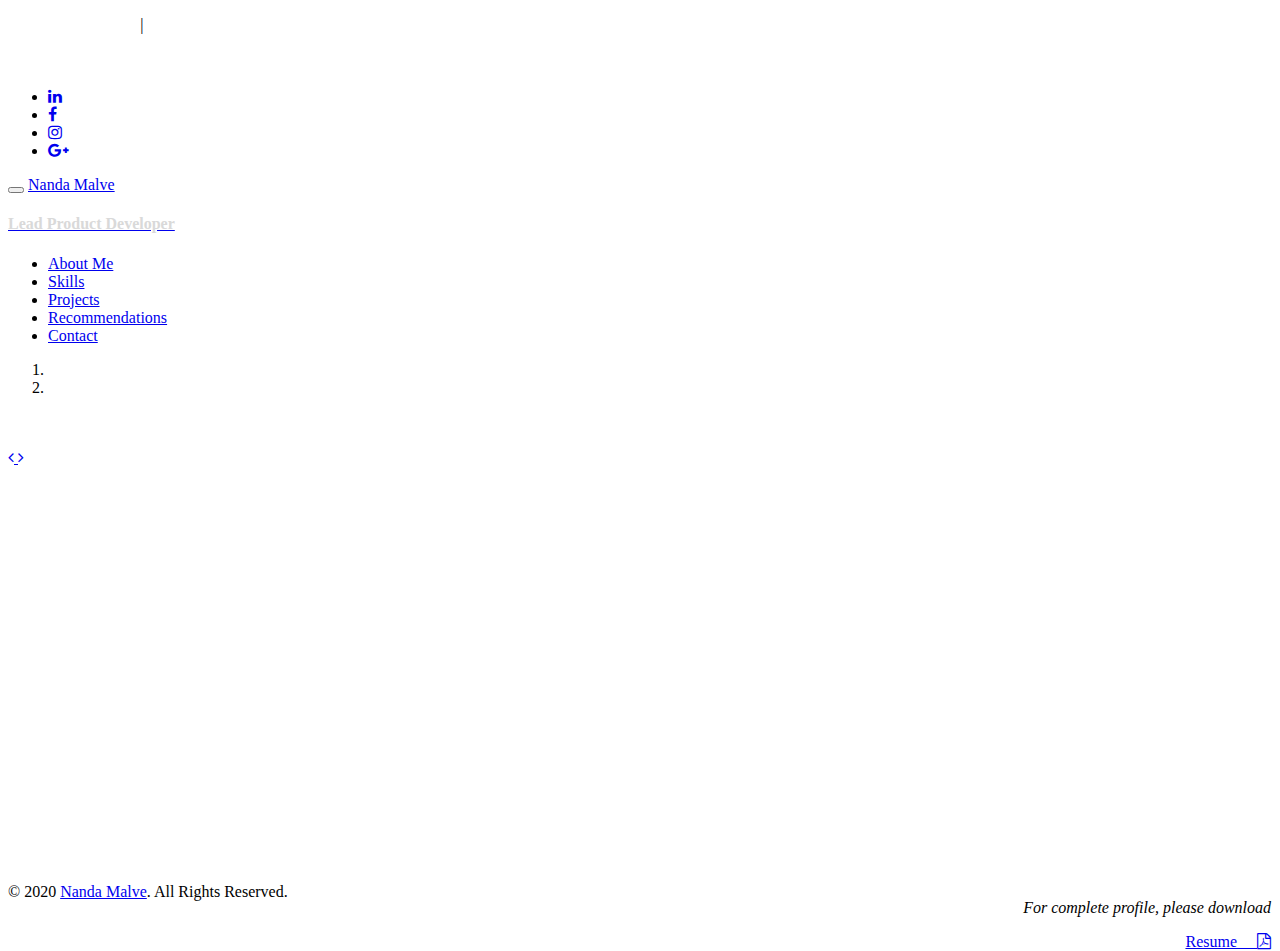
==== WebContent/index.html @ 2dcb7d85 "Updated Resume and Skills" ====
<!DOCTYPE html>
<html lang="en" class="csstransforms no-csstransforms3d csstransitions">
<head>
    <meta charset="utf-8">
    <meta content="width=device-width, initial-scale=1.0" name="viewport">
    <meta content="Nanda Malve" name="description">
    <meta content="Nanda Malve" name="author">
    <title>Nanda Malve</title>
	
	<!-- core CSS -->
    <link rel="stylesheet" href="css/bootstrap.min.css">
    <link rel="stylesheet" href="css/font-awesome.min.css">
    <link rel="stylesheet" href="css/prettyPhoto.css">
    <link rel="stylesheet" href="css/animate.min.css">
	<link rel="stylesheet" href="css/main.css">
    <link rel="stylesheet" href="css/responsive.css">
	<link type="text/css" rel="stylesheet" href="http://maxcdn.bootstrapcdn.com/font-awesome/4.1.0/css/font-awesome.min.css">
    <link type="text/css" rel="stylesheet" href="http://fonts.googleapis.com/css?family=Lora:400,700,400italic,700italic">
    <link type="text/css" rel="stylesheet" href="http://fonts.googleapis.com/css?family=Open+Sans:300italic,400italic,600italic,700italic,800italic,400,300,600,700,800">
    <!--[if lt IE 9]>
    <script src="js/html5shiv.js"></script>
    <script src="js/respond.min.js"></script>
    <![endif]-->       
    <link href="images/ico/favicon.ico" rel="shortcut icon">
    <link href="images/ico/apple-touch-icon-144-precomposed.png" sizes="144x144" rel="apple-touch-icon-precomposed">
    <link href="images/ico/apple-touch-icon-114-precomposed.png" sizes="114x114" rel="apple-touch-icon-precomposed">
    <link href="images/ico/apple-touch-icon-72-precomposed.png" sizes="72x72" rel="apple-touch-icon-precomposed">
    <link href="images/ico/apple-touch-icon-57-precomposed.png" rel="apple-touch-icon-precomposed">
</head><!--/head-->

<body oncontextmenu="return false">
    <header id="header">
        <div class="top-bar">
            <div class="container">
                <div class="row">
                    <div class="col-sm-6 col-xs-4">
						<div class="top-number"><p><a href="tel:+91-9014680470" style="color:#fff" title="Phone"><i class="fa fa-phone-square"></i> +91-9014680470</a> | <a href="mailto:contact@nandamalve.com" style="color:#fff" title="Email"><i class="fa fa-envelope-square"></i> contact@nandamalve.com</a></p></div>
					</div>
                    <div class="col-sm-6 col-xs-8">
                       <div class="social">
	                        <iframe src="http://free.timeanddate.com/clock/i5s8l9m9/n505/fcfff/tct/pct/tt0/tw1/tm1/ts1/ta1/tb1" allowtransparency="true" height="18" frameborder="0" width="233"></iframe>
                            <ul class="social-share">
                                <li><a href="https://www.linkedin.com/in/nandamalve" target="_blank"><i class="fa fa-linkedin"></i></a></li>
								<li><a href="https://www.facebook.com/nandu.malve" target="_blank"><i class="fa fa-facebook"></i></a></li>
                                <li><a href="https://www.instagram.com/nanda.malve/" target="_blank"><i class="fa fa-instagram"></i></a></li>
                                <li><a href="https://plus.google.com/+NandaMalve" target="_blank"><i class="fa fa-google-plus"></i></a></li>
							</ul>
                       </div>
                    </div>
                </div>
            </div><!--/.container-->
        </div><!--/.top-bar-->

        <nav role="banner" class="navbar navbar-inverse">
            <div class="container">
                <div class="navbar-header">
                    <button data-target=".navbar-collapse" data-toggle="collapse" class="navbar-toggle" type="button">
                        <span class="sr-only">Toggle navigation</span>
                        <span class="icon-bar"></span>
                        <span class="icon-bar"></span>
                        <span class="icon-bar"></span>
                    </button>
 					<a href="index.html" class="navbar-brand">Nanda Malve<br>
 						<h4 style="color:#D9D9D9">Lead Product Developer</h4>
 					</a>
				</div>
				
                <div class="collapse navbar-collapse navbar-right" style="padding-right:0">
                    <ul class="nav navbar-nav">
                        <li class="active"><a href="index.html">About Me</a></li>
                        <li><a href="skills.html">Skills</a></li> 
                        <li><a href="projects.html">Projects</a></li>
                        <li><a href="recommendations.html">Recommendations</a></li>
                        <li><a href="contact-me.html">Contact</a></li>                        
                    </ul>
                </div>
            </div><!--/.container-->
        </nav><!--/nav-->
	</header><!--/header-->

    <section class="container" id="about-us">
<!-- 		<div class="center wow fadeInDown animated" style="visibility: visible; animation-name: fadeInDown;">
			<h2>Nanda Malve</h2>
			<p class="lead">Lead Product Developer</p>
		</div> -->
		
		<!-- about us slider -->
		<div id="about-slider">
			<div data-ride="carousel" class="center wow fadeInDown animated carousel slide" id="carousel-slider" style="visibility: visible; animation-name: fadeInDown;">
				<!-- Indicators -->
			  	<ol class="carousel-indicators visible-xs">
				    <li data-slide-to="0" data-target="#carousel-slider" class="active"></li>
				    <li data-slide-to="1" data-target="#carousel-slider" class=""></li>
			  	</ol>

				<div class="carousel-inner">
					<div class="item active">
						<img alt="" class="img-responsive" src="images/slider_four.jpg">
					</div>
					<div class="item">
						<img alt="" class="img-responsive" src="images/slider_five.jpg">
					</div>
				</div>
				
				<a data-slide="prev" href="#carousel-slider" class="left carousel-control hidden-xs">
					<i class="fa fa-angle-left"></i> 
				</a>
				
				<a data-slide="next" href="#carousel-slider" class=" right carousel-control hidden-xs">
					<i class="fa fa-angle-right"></i> 
				</a>
			</div> <!--/#carousel-slider-->
		</div><!--/#about-slider-->
		
		<!-- Our Skill -->
		<div class="skill-wrap clearfix">
			<div class="center wow fadeInDown" style="visibility: hidden; animation-name: none;">
				<h2>About Me</h2>
				<div align="center" class="media reply_section">
					<div align="center" class="media-body post_reply_content">
						<p class="lead">
							"Hi, this is Nanda Kishore Malve, came into this magical world on 5<sup>th</sup> day of July, 1991.
							<br/> I was born and brought up in Karimnagar(Telangana, India) and currently residing in Hyderabad(Telangana, India).
							<br/>Working as a Lead Product Developer at <a href="http://www.opsramp.com/" style="color:#4e4e4e" target="_blank" title="OpsRamp Private Limited">OpsRamp Private Limited</a>.
							<br/>Actively seeking job opportunities to enhance my skills and knowledge in the field of Information Technology(Java & J2EE)."</p>
					</div>
				</div>
			</div>

			<div class="center wow fadeInDown" style="visibility: hidden; animation-name: none;">
				<h2>As a Student</h2>
				<div align="center" class="media reply_section">
                      <div align="center" class="media-body post_reply_content">
                          <p class="lead">With great interest in Computers, completed Bachelor of Technology in Information Technology from JNTU, Hyderabad in the year of 2012.</p>
                      </div>
                   </div>					
			</div>
			
			<p>&nbsp;<br></p>
			<div class="center wow fadeInDown" style="visibility: hidden; animation-name: none;">
				<h2>As a Professional</h2>
				<div class="media reply_section">
					<div class="media-body post_reply_content">
						<p class="lead">With 8 years of experience in IT Industry starting from November, 2012, I am a part of Java Development team, building large enterprise partners-focused infrastructure and service management applications. Experienced in J2EE development frameworks like <a href="skills.html" target="_blank" title="Skills" style="color:#4e4e4e">Spring, Hibernate and others</a>. I design, develop and implement web-based Java/J2EE modules to support business requirements. I code assigned modules adhering to designs supporting internal business requirements or external customers and standardize the quality assurance procedure for application. Also, will oversee testing and develop fixes.</p>
					</div>
				</div>
			</div>
			
			<div style="float:right;margin-right:1px;" class="row">
 					<p style="font-style: italic;">For complete profile, please download</p>
 					<a title="Click to download resume" target="_blank" href="documents/Nanda_Malve_Java_J2EE_8_years.pdf" class="btn btn-default btn-lg" style="float:right;"><span class="network-name">Resume &nbsp;&nbsp;&nbsp;&nbsp;</span><i class="fa fa-file-pdf-o"></i></a>
			</div>
		</div>
	</section>

	<footer class="midnight-blue" id="footer">
        <div class="container">
            <div class="row">
                <div class="col-sm-6">
                    &copy; 2020 <a title="My Website" href="http://nandamalve.com/" target="_blank">Nanda Malve</a>. All Rights Reserved.
                </div>
                <div class="col-sm-6">
                	<!-- <img align="right" src="http://hitwebcounter.com/counter/counter.php?page=6260763&style=0025&nbdigits=5&type=page&initCount=0" title="" alt="" border="0" > -->
                </div>
            </div>
        </div>
    </footer><!--/#footer-->
    
	<script src="js/jquery.js"></script>
    <script src="js/bootstrap.min.js"></script>
    <script src="js/jquery.prettyPhoto.js"></script>
    <script src="js/jquery.isotope.min.js"></script>
    <script src="js/main.js"></script>
    <script src="js/wow.min.js"></script>
    <script type="text/javascript">
        $('.carousel').carousel({
			interval: 4000
		});
    </script>
    
</body>
</html>
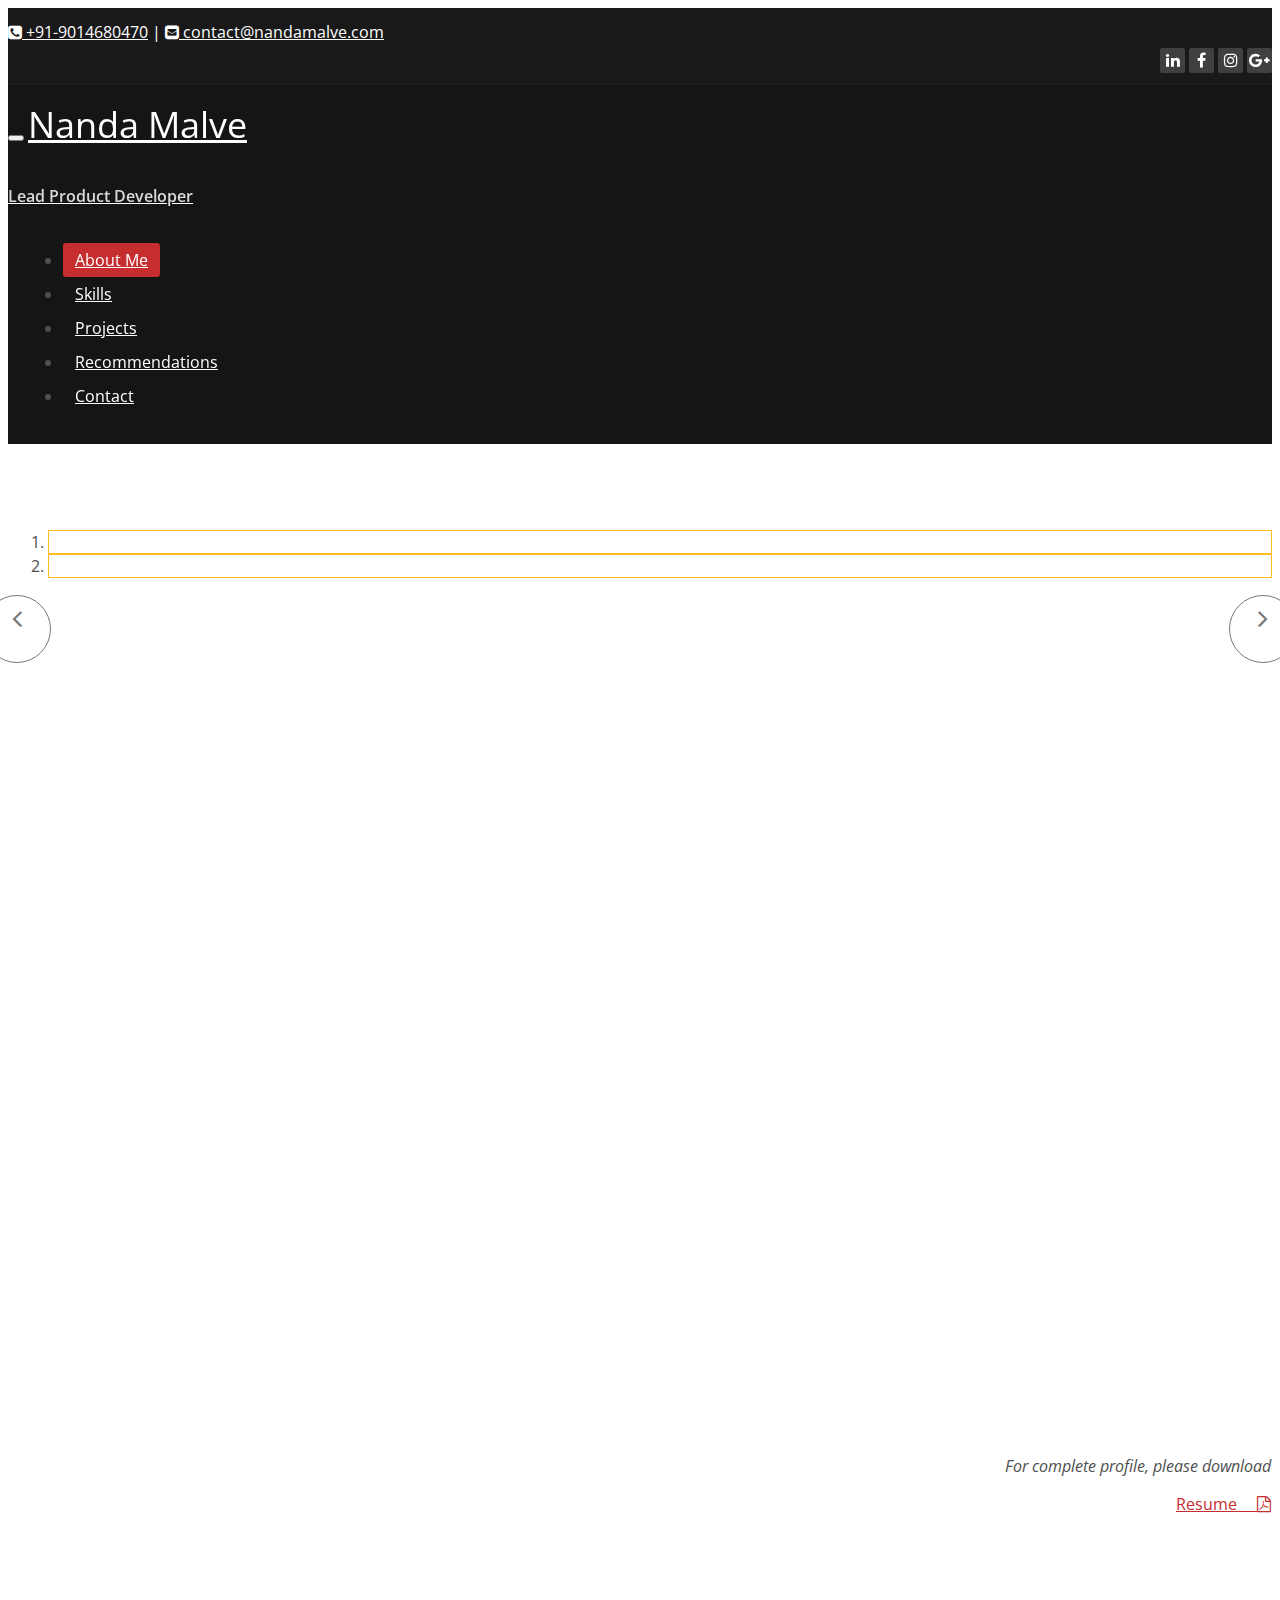
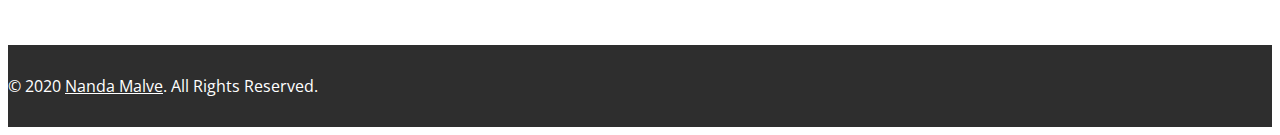
==== commit a95b80a1: "Updated url scheme to https" ====
--- a/WebContent/index.html
+++ b/WebContent/index.html
@@ -14,9 +14,9 @@
     <link rel="stylesheet" href="css/animate.min.css">
 	<link rel="stylesheet" href="css/main.css">
     <link rel="stylesheet" href="css/responsive.css">
-	<link type="text/css" rel="stylesheet" href="http://maxcdn.bootstrapcdn.com/font-awesome/4.1.0/css/font-awesome.min.css">
-    <link type="text/css" rel="stylesheet" href="http://fonts.googleapis.com/css?family=Lora:400,700,400italic,700italic">
-    <link type="text/css" rel="stylesheet" href="http://fonts.googleapis.com/css?family=Open+Sans:300italic,400italic,600italic,700italic,800italic,400,300,600,700,800">
+	<link type="text/css" rel="stylesheet" href="https://maxcdn.bootstrapcdn.com/font-awesome/4.1.0/css/font-awesome.min.css">
+    <link type="text/css" rel="stylesheet" href="https://fonts.googleapis.com/css?family=Lora:400,700,400italic,700italic">
+    <link type="text/css" rel="stylesheet" href="https://fonts.googleapis.com/css?family=Open+Sans:300italic,400italic,600italic,700italic,800italic,400,300,600,700,800">
     <!--[if lt IE 9]>
     <script src="js/html5shiv.js"></script>
     <script src="js/respond.min.js"></script>
@@ -38,7 +38,7 @@
 					</div>
                     <div class="col-sm-6 col-xs-8">
                        <div class="social">
-	                        <iframe src="http://free.timeanddate.com/clock/i5s8l9m9/n505/fcfff/tct/pct/tt0/tw1/tm1/ts1/ta1/tb1" allowtransparency="true" height="18" frameborder="0" width="233"></iframe>
+	                        <iframe src="https://free.timeanddate.com/clock/i5s8l9m9/n505/fcfff/tct/pct/tt0/tw1/tm1/ts1/ta1/tb1" allowtransparency="true" height="18" frameborder="0" width="233"></iframe>
                             <ul class="social-share">
                                 <li><a href="https://www.linkedin.com/in/nandamalve" target="_blank"><i class="fa fa-linkedin"></i></a></li>
 								<li><a href="https://www.facebook.com/nandu.malve" target="_blank"><i class="fa fa-facebook"></i></a></li>
@@ -157,7 +157,7 @@
         <div class="container">
             <div class="row">
                 <div class="col-sm-6">
-                    &copy; 2020 <a title="My Website" href="http://nandamalve.com/" target="_blank">Nanda Malve</a>. All Rights Reserved.
+                    &copy; 2020 <a title="My Website" href="https://nandamalve.com/" target="_blank">Nanda Malve</a>. All Rights Reserved.
                 </div>
                 <div class="col-sm-6">
                 	<!-- <img align="right" src="http://hitwebcounter.com/counter/counter.php?page=6260763&style=0025&nbdigits=5&type=page&initCount=0" title="" alt="" border="0" > -->
--- a/WebContent/css/main.css
+++ b/WebContent/css/main.css
@@ -0,0 +1,2524 @@
+@import url(https://fonts.googleapis.com/css?family=Open+Sans:300italic,400italic,600italic,700italic,800italic,400,600,700,300,800);
+
+/*************************
+*******Typography******
+**************************/
+
+body {
+  background: #fff;
+  font-family: 'Open Sans', sans-serif;
+  color:#4e4e4e;
+  line-height: 22px;
+}
+
+h1,
+h2,
+h3,
+h4,
+h5,
+h6 {
+  font-weight: 600; 
+  font-family: 'Open Sans', sans-serif;
+  color:#4e4e4e;
+}
+
+h1{
+  font-size: 36px;
+  color:#fff;
+}
+
+h2{
+  font-size: 20px;
+}
+
+h3{
+  font-size: 16px;
+  color: #787878;
+  font-weight: 400;
+  line-height: 24px;
+}
+
+h4{
+  font-size: 16px;
+}
+
+a {
+  color: #c52d2f;
+  -webkit-transition: color 300ms, background-color 300ms;
+  -moz-transition: color 300ms, background-color 300ms;
+  -o-transition:  color 300ms, background-color 300ms;
+  transition:  color 300ms, background-color 300ms;
+}
+
+a:hover, a:focus {
+  color: #d43133;
+}
+
+hr {
+  border-top: 1px solid #e5e5e5;
+  border-bottom: 1px solid #fff;
+}
+
+.btn-primary {
+  padding: 8px 20px;
+  background: #c52d2f;
+  color: #fff;
+  border-radius: 4px;
+  border:none;
+  margin-top: 10px;
+}
+
+.btn-primary:hover, 
+.btn-primary:focus{
+  background: #c52d2f;
+  outline: none;
+  box-shadow: none;
+} 
+
+.btn-transparent {
+  border: 3px solid #fff;
+  background: transparent;
+  color: #fff;
+}
+
+.btn-transparent:hover {
+  border-color: rgba(255, 255, 255, 0.5);
+}
+
+a:hover,
+a:focus {
+  color: #111;
+  text-decoration: none;
+  outline: none;
+}
+
+.dropdown-menu {
+  margin-top: -1px;
+  min-width: 180px;
+}
+
+.center h2{
+  font-size: 36px;
+  margin-top: 0;
+  margin-bottom: 20px;
+}
+
+.media>.pull-left{
+  margin-right: 20px;
+}
+
+.media>.pull-right{
+  margin-left: 20px;
+}
+
+body > section {
+  padding: 70px 0;
+}
+
+.center {
+  text-align: center;
+  padding-bottom: 55px;
+}
+
+.scaleIn {
+  -webkit-animation-name: scaleIn;
+  animation-name: scaleIn;
+}
+
+.lead{
+  font-size: 16px;
+  line-height: 24px;
+  font-weight: 400;
+}
+
+.transparent-bg {
+  background-color: transparent !important;
+  margin-bottom: 0;
+}
+
+@-webkit-keyframes scaleIn {
+  0% {
+    opacity: 0;
+    -webkit-transform: scale(0);
+    transform: scale(0);
+  }
+
+  100% {
+    opacity: 1;
+    -webkit-transform: scale(1);
+    transform: scale(1);
+  }
+}
+
+@keyframes scaleIn {
+  0% {
+    opacity: 0;
+    -webkit-transform: scale(0);
+    -ms-transform: scale(0);
+    transform: scale(0);
+  }
+
+  100% {
+    opacity: 1;
+    -webkit-transform: scale(1);
+    -ms-transform: scale(1);
+    transform: scale(1);
+  }
+}
+
+/*************************
+*******Header******
+**************************/
+
+#header .search{
+  display: inline-block;
+}
+
+.navbar>.container .navbar-brand{
+  margin-left: 0;
+}
+
+.top-bar {
+  padding: 10px 0;
+  background: #191919;
+  border-bottom: 1px solid #222;
+  line-height: 28px;
+}
+
+.top-number{
+  color: #fff;
+}
+
+.top-number p{
+  margin: 0
+}
+
+.social{
+  text-align: right;
+}
+
+.social-share{
+ display: inline-block;
+ list-style: none;
+ padding: 0;
+ margin: 0;
+}
+
+ul.social-share li {
+  display: inline-block;
+}
+
+ul.social-share li a {
+  display: inline-block;
+  color: #fff;
+  background: #404040;
+  width: 25px;
+  height: 25px;
+  line-height: 25px;
+  text-align: center;
+  border-radius: 2px;
+}
+
+ul.social-share li a:hover {
+  background: #c52d2f;
+  color: #fff;
+}
+
+.search i {
+  color: #fff;
+}
+
+input.search-form{
+  background: transparent;
+  border: 0 none;
+  width: 60px;
+  padding: 0 10px;
+  color: #FFF;
+  -webkit-transition: all 400ms;
+  -moz-transition: all 400ms;
+  -ms-transition: all 400ms;
+  -o-transition: all 400ms;
+  transition: all 400ms;
+}
+
+input.search-form::-webkit-input-placeholder{
+  color: transparent;
+}
+
+input.search-form:hover::-webkit-input-placeholder {
+  color: #fff;
+}
+
+input.search-form:hover {
+  width: 180px;
+}
+
+.navbar-brand {
+  padding: 0;
+  margin:0;
+}
+
+.navbar {
+  border-radius: 0;
+  margin-bottom: 0;
+  background: #151515;
+  padding: 15px 0;
+}
+
+ .navbar-nav {
+  margin-top: 20px;
+ }
+
+.navbar-nav>li{
+  margin-left: 15px;
+}
+
+.navbar-inverse .navbar-nav > li > a {
+  padding: 5px 12px;
+  margin: 0;
+  border-radius: 3px;
+  color: #fff;
+  line-height: 24px;
+  display: inline-block;
+}
+
+.navbar-inverse .navbar-nav > li > a:hover{
+	background-color: #c52d2f;
+  color: #fff;
+}
+
+.navbar-inverse {
+  border: none;
+}
+
+.navbar-inverse .navbar-brand {
+  font-size: 36px;
+  line-height: 50px;
+  color: #fff;
+}
+
+.navbar-inverse .navbar-nav > .active > a,
+.navbar-inverse .navbar-nav > .active > a:hover,
+.navbar-inverse .navbar-nav > .active > a:focus,
+.navbar-inverse .navbar-nav > .open > a,
+.navbar-inverse .navbar-nav > .open > a:hover,
+.navbar-inverse .navbar-nav > .open > a:focus {
+  background-color: #c52d2f;
+  color: #fff;
+}
+
+.navbar-inverse .navbar-nav .dropdown-menu {
+  background-color: rgba(0,0,0,.85);
+  -webkit-box-shadow: 0 3px 8px rgba(0, 0, 0, 0.125);
+  -moz-box-shadow: 0 3px 8px rgba(0, 0, 0, 0.125);
+  box-shadow: 0 3px 8px rgba(0, 0, 0, 0.125);
+  border: 0;
+  padding: 0;
+  margin-top: 0;
+  border-top: 0;
+  border-radius: 0;
+  left: 0;
+}
+
+.navbar-inverse .navbar-nav .dropdown-menu:before{
+  position: absolute;
+  top:0;
+}
+
+.navbar-inverse .navbar-nav .dropdown-menu > li > a {
+  padding: 8px 15px;
+  color: #fff;
+}
+
+.navbar-inverse .navbar-nav .dropdown-menu > li:hover > a,
+.navbar-inverse .navbar-nav .dropdown-menu > li:focus > a,
+.navbar-inverse .navbar-nav .dropdown-menu > li.active > a {
+  background-color: #c52d2f;
+  color: #fff;
+}
+
+.navbar-inverse .navbar-nav .dropdown-menu > li:last-child > a {
+  border-radius: 0 0 3px 3px;
+}
+
+.navbar-inverse .navbar-nav .dropdown-menu > li.divider {
+  background-color: transparent;
+}
+
+.navbar-inverse .navbar-collapse,
+.navbar-inverse .navbar-form {
+  border-top: 0;
+  padding-bottom: 0;
+}
+
+/*************************
+*******Home Page******
+**************************/
+
+
+#main-slider {
+  position: relative;
+}
+
+.no-margin {
+  margin: 0;
+  padding: 0;
+}
+
+#main-slider .carousel .carousel-content {
+  margin-top: 150px;
+}
+
+#main-slider .carousel .slide-margin{
+  margin-top: 140px;
+}
+
+#main-slider .carousel h2 {
+  color: #fff;
+}
+
+#main-slider .carousel .btn-slide {
+  padding: 8px 20px;
+  background: #c52d2f;
+  color: #fff;
+  border-radius: 4px;
+  margin-top: 25px;
+  display: inline-block;
+}
+
+#main-slider .carousel .slider-img{
+  text-align: right;
+  position: absolute;
+}
+
+
+#main-slider .carousel .item {
+  background-position: 50%;
+  background-repeat: no-repeat;
+  background-size: cover;
+  left: 0 !important;
+  opacity: 0;
+  top: 0;
+  position: absolute;
+  width: 100%;
+  display: block !important;
+  height: 730px;
+  -webkit-transition: opacity ease-in-out 500ms;
+  -moz-transition: opacity ease-in-out 500ms;
+  -o-transition: opacity ease-in-out 500ms;
+  transition: opacity ease-in-out 500ms;
+}
+
+#main-slider .carousel .item:first-child {
+  top: auto;
+  position: relative;
+}
+
+#main-slider .carousel .item.active {
+  opacity: 1;
+  -webkit-transition: opacity ease-in-out 500ms;
+  -moz-transition: opacity ease-in-out 500ms;
+  -o-transition: opacity ease-in-out 500ms;
+  transition: opacity ease-in-out 500ms;
+  z-index: 1;
+}
+
+#main-slider .prev,
+#main-slider .next {
+  position: absolute;
+  top: 50%;
+  background-color: #c52d2f;
+  color: #fff;
+  display: inline-block;
+  margin-top: -25px;
+  height: 40px;
+  line-height: 40px;
+  width: 40px;
+  line-height: 40px;
+  text-align: center;
+  border-radius: 4px;
+  z-index: 5;
+}
+
+#main-slider .prev:hover,
+#main-slider .next:hover {
+  background-color: #000;
+}
+
+#main-slider .prev {
+  left: 10px;
+}
+
+#main-slider .next {
+  right: 10px;
+}
+
+#main-slider .carousel-indicators li {
+  width: 20px;
+  height: 20px;
+  background-color: #fff;
+  margin: 0 15px 0 0;
+  position: relative;
+}
+
+#main-slider .carousel-indicators li:after {
+  position: absolute;
+  content: "";
+  width: 24px;
+  height: 24px;
+  border-radius: 100%;
+  background: rgba(0, 0, 0, 0);
+  border: 1px solid #FFF;
+  left: -3px;
+  top: -3px;
+}
+
+#main-slider .carousel-indicators .active{
+  width: 20px;
+  height: 20px;
+  background-color: #c52d2f;
+   margin: 0 15px 0 0;
+   border: 1px solid #c52d2f;
+   position: relative;
+}
+
+#main-slider .carousel-indicators .active:after {
+  position: absolute;
+  content: "";
+  width: 24px;
+  height: 24px;
+  border-radius: 100%;
+  background: #c52d2f;
+  border: 1px solid #c52d2f;
+  left: -3px;
+  top: -3px;
+}
+
+#main-slider .active .animation.animated-item-1 {
+  -webkit-animation: fadeInUp 300ms linear 300ms both;
+  -moz-animation: fadeInUp 300ms linear 300ms both;
+  -o-animation: fadeInUp 300ms linear 300ms both;
+  -ms-animation: fadeInUp 300ms linear 300ms both;
+  animation: fadeInUp 300ms linear 300ms both;
+}
+
+#main-slider .active .animation.animated-item-2 {
+  -webkit-animation: fadeInUp 300ms linear 600ms both;
+  -moz-animation: fadeInUp 300ms linear 600ms both;
+  -o-animation: fadeInUp 300ms linear 600ms both;
+  -ms-animation: fadeInUp 300ms linear 600ms both;
+  animation: fadeInUp 300ms linear 600ms both;
+}
+
+#main-slider .active .animation.animated-item-3 {
+  -webkit-animation: fadeInUp 300ms linear 900ms both;
+  -moz-animation: fadeInUp 300ms linear 900ms both;
+  -o-animation: fadeInUp 300ms linear 900ms both;
+  -ms-animation: fadeInUp 300ms linear 900ms both;
+  animation: fadeInUp 300ms linear 900ms both;
+}
+
+#main-slider .active .animation.animated-item-4 {
+  -webkit-animation: fadeInUp 300ms linear 1200ms both;
+  -moz-animation: fadeInUp 300ms linear 1200ms both;
+  -o-animation: fadeInUp 300ms linear 1200ms both;
+  -ms-animation: fadeInUp 300ms linear 1200ms both;
+  animation: fadeInUp 300ms linear 1200ms both;
+}
+
+#feature {
+  background: #f2f2f2;
+  padding-bottom: 40px;
+}
+
+.features{
+  padding: 0;
+}
+
+.feature-wrap {
+  margin-bottom: 35px;
+  overflow: hidden;
+}
+
+.feature-wrap h2{
+  margin-top: 10px;
+}
+
+.feature-wrap .pull-left {
+  margin-right: 25px;
+}
+
+.feature-wrap i{
+  font-size: 48px;
+  height: 110px;
+  width: 110px;
+  margin: 3px;
+  border-radius: 100%;
+  line-height: 110px;
+  text-align:center;
+  background: #ffffff;
+  color: #c52d2f;
+  border: 3px solid #ffffff;
+  box-shadow: inset 0 0 0 5px #f2f2f2;
+  -webkit-box-shadow: inset 0 0 0 5px #f2f2f2;
+  -webkit-transition: 500ms;
+  -moz-transition: 500ms;
+  -o-transition: 500ms;
+  transition: 500ms;
+  float: left;
+  margin-right: 25px;
+}
+
+.feature-wrap i:hover {
+  background: #c52d2f;
+  color: #fff;
+  box-shadow: inset 0 0 0 5px #c52d2f;
+  -webkit-box-shadow: inset 0 0 0 5px #c52d2f;
+  border: 3px solid #c52d2f;
+}
+
+#recent-works .col-xs-12.col-sm-4.col-md-3{
+  padding: 0;
+}
+
+#recent-works{
+    padding-bottom: 70px;
+}
+
+.recent-work-wrap {
+  position: relative;
+}
+
+.recent-work-wrap img{
+  width: 100%;
+}
+
+.recent-work-wrap .recent-work-inner{
+  top: 0;
+  background: transparent;
+  opacity: .8;
+  width: 100%;
+  border-radius: 0;
+  margin-bottom: 0;
+}
+
+.recent-work-wrap .recent-work-inner h3{
+  margin: 10px 0;
+}
+
+.recent-work-wrap .recent-work-inner h3 a{
+  font-size: 24px;
+  color: #fff;
+}
+
+.recent-work-wrap .overlay {
+  position: absolute;
+  top: 0;
+  left: 0;
+  width: 100%;
+  height: 100%;
+  opacity: 0;
+  border-radius: 0;
+  background: #c52d2f;
+  color: #fff;
+  vertical-align: middle;
+  -webkit-transition: opacity 500ms;
+  -moz-transition: opacity 500ms;
+  -o-transition: opacity 500ms;
+  transition: opacity 500ms;  
+  padding: 30px;
+}
+
+.recent-work-wrap .overlay .preview {
+  bottom: 0;
+  display: inline-block;
+  height: 35px;
+  line-height: 35px;
+  border-radius: 0;
+  background: transparent;
+  text-align: center;
+  color: #fff;
+}
+
+.recent-work-wrap:hover .overlay {
+  opacity: 1;
+}
+
+#services {
+  background: #000 url(../images/services/bg_services.html);
+  background-size: cover;
+}
+
+#services .lead,
+#services h2{
+  color: #fff;
+}
+
+.services-wrap {
+  padding: 40px 30px;
+  background: #fff;
+  border-radius: 4px;
+  margin: 0 0 40px;
+}
+
+.services-wrap h3 {
+  font-size: 20px;
+  margin: 10px 0;
+}
+
+.services-wrap .pull-left {
+  margin-right: 20px;
+}
+
+#middle {
+  background: #f2f2f2;
+}
+
+.skill h2{
+  margin-bottom: 25px;
+}
+
+.progress-wrap{
+  position: relative;
+}
+
+.progress .color1,
+.progress .color1 .bar-width{
+  background: #2d7da4;
+}
+
+.progress .color2,
+.progress .color2 .bar-width{
+  background: #6aa42f;
+}
+
+.progress .color3,
+.progress .color3 .bar-width{
+  background: #ffcc33;
+}
+
+.progress .color4,
+.progress .color4 .bar-width{
+  background: #db3615;
+}
+
+.progress, 
+.progress-bar {
+  height: 15px;
+  line-height: 15px;
+  background: #e6e6e6;
+  -webkit-box-shadow: none;
+  -moz-box-shadow: none;
+  box-shadow: none;
+  border-radius: 0;
+  overflow: visible;
+  text-align: right;
+}
+
+.progress{
+  position: relative;
+}
+
+.progress .bar-width{
+  position: absolute;
+  width: 40px;
+  height: 20px;
+  line-height: 20px;
+  text-align: center;
+  font-size: 12px;
+  font-weight: 700;
+  top: -30px;
+  border-radius: 2px;
+  margin-left: -30px;
+}
+
+.progress span{
+  position: relative;
+}
+
+.progress span:before{
+  content: " ";
+  position: absolute;
+  width: auto;
+  height: auto;
+  border-width: 8px 5px;
+  border-style: solid;
+  bottom: -15px;
+  right: 8px;
+}
+
+.progress .color1 span:before{
+  border-color: #2d7da4 transparent transparent transparent;
+}
+
+.progress .color2 span:before{
+  border-color: #6aa42f transparent transparent transparent;
+}
+
+.progress .color3 span:before{
+  border-color: #ffcc33 transparent transparent transparent;
+}
+
+.progress .color4 span:before{
+  border-color: #db3615 transparent transparent transparent;
+}
+
+.accordion h2{
+  margin-bottom: 25px;
+}
+
+.panel-default{
+  border-color: transparent;
+}
+
+.panel-default>.panel-heading,
+.panel{
+  background-color: #e6e6e6; 
+  border:0 none;
+  box-shadow:none;
+}
+
+.panel-default>.panel-heading+.panel-collapse .panel-body{
+  background: #fff;
+  color: #858586;
+}
+
+.panel-body{
+  padding: 20px 20px 10px;
+}
+
+.panel-group .panel+.panel{
+  margin-top: 0;
+  border-top: 1px solid #d9d9d9;
+}
+
+.panel-group .panel{
+  border-radius: 0;
+}
+
+.panel-heading{
+  border-radius: 0;
+}
+
+.panel-title>a{
+  color: #4e4e4e;
+}
+
+.accordion-inner img{
+  border-radius: 4px;
+}
+
+.accordion-inner h4{
+  margin-top: 0;
+}
+
+.panel-heading.active{
+  background: #1f1f20;
+}
+
+.panel-heading.active .panel-title>a{
+  color:#fff;
+}
+
+a.accordion-toggle  i{
+  width: 45px;
+  line-height: 44px;
+  font-size: 20px;
+  margin-top: -10px;
+  text-align: center;
+  margin-right: -15px;
+  background: #c9c9c9;
+}
+
+.panel-heading.active a.accordion-toggle i{
+  background: #c52d2f;
+  color: #fff;
+}
+
+.panel-heading.active a.accordion-toggle.collapsed i{
+  background: #c52d2f;
+  color: #fff;
+}
+
+.nav-tabs>li{
+  margin-bottom: 0px;
+  border-bottom: 1px solid #e6e6e6;
+}
+
+.nav-tabs{
+  border-bottom: transparent;
+  border-right: 1px solid #e6e6e6;
+}
+
+.nav-tabs>li>a {
+  background: #f5f5f5;
+  color: #666;
+  border-radius: 0;
+  border: 0 none;
+  line-height: 24px;
+  margin-right:0;
+  padding: 13px 15px;
+}
+
+.nav-tabs li:last-child{
+  border-bottom: 0 none;
+} 
+
+.nav-stacked>li+li{
+  margin-top: 0;
+}
+
+.nav-tabs>li>a:hover{
+  background: #1f1f20;
+  color:#fff;
+}
+
+.nav-tabs>li.active>a, 
+.nav-tabs>li.active>a:hover, 
+.nav-tabs>li.active>a:focus {
+  border: 0;
+  color:#fff;
+  background: #1f1f20;
+  position: relative;
+}
+
+.nav-tabs>li.active>a:after {
+  position: absolute;
+  content:  "";
+  width: auto;
+  height: auto;
+  border-style:solid;
+  border-color: transparent transparent transparent #1f1f20;
+  border-width: 25px 22px;
+  right: -44px;
+  top:0;
+}
+
+.tab-wrap{
+  border:1px solid #e6e6e6;
+  margin-bottom: 20px;
+}
+
+.tab-content{
+  padding: 20px;
+}
+
+.tab-content h2{
+  margin-top: 0;
+}
+
+.tab-content img{
+  border-radius: 4px;
+}
+
+.testimonial h2{
+  margin-top: 0;
+}
+
+.testimonial-inner {
+  color:#858586;
+  font-size: 14px;
+}
+
+.testimonial-inner .pull-left{
+  border-right: 1px solid #e7e7e7;
+  padding-right: 15px;
+  position: relative;
+}
+
+.testimonial-inner .pull-left:after{
+  content: "";
+  position: absolute;
+  width: 9px;
+  height: 9px;
+  top: 50%;
+  margin-top: -5px;
+  background: #FFF;
+  -webkit-transform: rotate(45deg);
+  border: 1px solid #e7e7e7;
+  right: -5px;
+  border-left: 0 none;
+  border-bottom: 0 none;
+}
+
+#partner {
+  background: url(../images/partners/partner_bg.html) 50% 50% no-repeat;
+  background-size: cover;
+}
+
+#partner {
+  color: #fff;
+  text-align: center;
+}
+
+#partner h2, 
+#partner h3 {
+  color: #fff;
+}
+
+.partners ul {
+  list-style: none;
+  margin: 0;
+  padding: 0;
+}
+
+.partners ul li{
+  display: inline-block;
+  float: left;
+  width: 20%;
+}
+
+#conatcat-info{
+  background: #fff url(../images/contact.html) no-repeat 90% 0;
+  padding: 30px 0;
+}
+
+.contact-info i{
+  width: 60px;
+  height: 60px;
+  font-size: 40px;
+  line-height: 60px;
+  color: #fff;
+  background: #000;
+  text-align: center;
+  border-radius: 10px;
+}
+
+.contact-info h2{
+  margin-top: 0;
+  color: #000;
+}
+
+.contact-info{
+  color:#000;
+}
+
+/*************************
+********* About Us Page CSS ******
+**************************/
+
+.about-us {
+  margin-top: 110px;
+  margin-bottom: -110px;
+}
+
+.about-us h2, 
+.skill_text h2 {
+  color:#4e4e4e;
+  font-size: 30px;
+  font-weight: 600;
+}
+
+.about-us p {
+  color:#4e4e4e;
+}
+
+#carousel-slider {
+  position: relative;
+}
+
+#carousel-slider .carousel-indicators {
+  bottom: -25px;
+}
+
+#carousel-slider .carousel-indicators li {
+  border: 1px solid #ffbd20;
+}
+
+#carousel-slider a i {
+  border: 1px solid #777;
+  border-radius:50%;
+  font-size: 28px;
+  height: 50px;
+  padding: 8px;
+  position: absolute;
+  top: 40%;
+  width: 50px;
+  color:#777;
+}
+
+#carousel-slider a i:hover {
+  background:#bfbfbf;
+  color:#fff;
+  border: 1px solid #bfbfbf;
+}
+
+#carousel-slider 
+.carousel-control {
+  width:inherit;
+}
+
+#carousel-slider .carousel-control.left i {
+  left:-25px
+}
+
+#carousel-slider .carousel-control.right i {
+  right: -25px;
+}
+
+#carousel-slider
+.carousel-control.left, 
+#carousel-slider
+.carousel-control.right {
+  background: none;
+}
+
+.skill_text {
+  display: block;
+  margin-bottom: 60px;
+  margin-top: 25px;
+  overflow: hidden;
+}
+
+.sinlge-skill {
+  background:#f2f2f2;
+  border-radius: 100%;
+  color: #FFFFFF;
+  font-size: 22px;
+  font-weight: bold;
+  height: 200px;
+  position: relative;
+  width: 200px;
+  text-transform: uppercase;
+  overflow: hidden;
+  margin: 30px 0;
+
+}
+
+.sinlge-skill p em {
+  color: #FFFFFF;
+  font-size: 38px;
+}
+
+.sinlge-skill p {
+  line-height: 1;
+}
+
+.joomla-skill, 
+.html-skill, 
+.css-skill, 
+.wp-skill {
+  position: absolute;
+  height: 100%;
+  bottom: 0;
+  width:100%;
+  border-radius: 100%;
+  padding: 70px 0;
+  text-align: center;
+}
+
+
+.joomla-skill {
+  background: rgb(242,242,242); /* Old browsers */
+  background: -moz-linear-gradient(top, rgba(242,242,242,1) 0%, rgba(242,242,242,1) 28%, rgba(45,125,164,1) 28%); /* FF3.6+ */
+  background: -webkit-gradient(linear, left top, left bottom, color-stop(0%,rgba(242,242,242,1)), color-stop(28%,rgba(242,242,242,1)), color-stop(28%,rgba(45,125,164,1))); /* Chrome,Safari4+ */
+  background: -webkit-linear-gradient(top, rgba(242,242,242,1) 0%,rgba(242,242,242,1) 28%,rgba(45,125,164,1) 28%); /* Chrome10+,Safari5.1+ */
+  background: -o-linear-gradient(top, rgba(242,242,242,1) 0%,rgba(242,242,242,1) 28%,rgba(45,125,164,1) 28%); /* Opera 11.10+ */
+  background: -ms-linear-gradient(top, rgba(242,242,242,1) 0%,rgba(242,242,242,1) 28%,rgba(45,125,164,1) 28%); /* IE10+ */
+  background: linear-gradient(to bottom, rgba(242,242,242,1) 0%,rgba(242,242,242,1) 28%,rgba(45,125,164,1) 28%); /* W3C */
+  filter: progid:DXImageTransform.Microsoft.gradient( startColorstr='#f2f2f2', endColorstr='#2d7da4',GradientType=0 ); /* IE6-9 */    
+}
+
+.html-skill {
+  background: rgb(242,242,242); /* Old browsers */
+  background: -moz-linear-gradient(top, rgba(242,242,242,1) 0%, rgba(242,242,242,1) 9%, rgba(106,164,47,1) 9%); /* FF3.6+ */
+  background: -webkit-gradient(linear, left top, left bottom, color-stop(0%,rgba(242,242,242,1)), color-stop(9%,rgba(242,242,242,1)), color-stop(9%,rgba(106,164,47,1))); /* Chrome,Safari4+ */
+  background: -webkit-linear-gradient(top, rgba(242,242,242,1) 0%,rgba(242,242,242,1) 9%,rgba(106,164,47,1) 9%); /* Chrome10+,Safari5.1+ */
+  background: -o-linear-gradient(top, rgba(242,242,242,1) 0%,rgba(242,242,242,1) 9%,rgba(106,164,47,1) 9%); /* Opera 11.10+ */
+  background: -ms-linear-gradient(top, rgba(242,242,242,1) 0%,rgba(242,242,242,1) 9%,rgba(106,164,47,1) 9%); /* IE10+ */
+  background: linear-gradient(to bottom, rgba(242,242,242,1) 0%,rgba(242,242,242,1) 9%,rgba(106,164,47,1) 9%); /* W3C */
+  filter: progid:DXImageTransform.Microsoft.gradient( startColorstr='#f2f2f2', endColorstr='#6aa42f',GradientType=0 ); /* IE6-9 */
+}
+
+.css-skill {
+  background: rgb(242,242,242); /* Old browsers */
+  background: -moz-linear-gradient(top, rgba(242,242,242,1) 0%, rgba(242,242,242,1) 32%, rgba(255,189,32,1) 32%); /* FF3.6+ */
+  background: -webkit-gradient(linear, left top, left bottom, color-stop(0%,rgba(242,242,242,1)), color-stop(32%,rgba(242,242,242,1)), color-stop(32%,rgba(255,189,32,1))); /* Chrome,Safari4+ */
+  background: -webkit-linear-gradient(top, rgba(242,242,242,1) 0%,rgba(242,242,242,1) 32%,rgba(255,189,32,1) 32%); /* Chrome10+,Safari5.1+ */
+  background: -o-linear-gradient(top, rgba(242,242,242,1) 0%,rgba(242,242,242,1) 32%,rgba(255,189,32,1) 32%); /* Opera 11.10+ */
+  background: -ms-linear-gradient(top, rgba(242,242,242,1) 0%,rgba(242,242,242,1) 32%,rgba(255,189,32,1) 32%); /* IE10+ */
+  background: linear-gradient(to bottom, rgba(242,242,242,1) 0%,rgba(242,242,242,1) 32%,rgba(255,189,32,1) 32%); /* W3C */
+  filter: progid:DXImageTransform.Microsoft.gradient( startColorstr='#f2f2f2', endColorstr='#ffbd20',GradientType=0 ); /* IE6-9 */
+}
+
+.wp-skill {
+  background: rgb(242,242,242); /* Old browsers */
+  background: -moz-linear-gradient(top, rgba(242,242,242,1) 0%, rgba(242,242,242,1) 19%, rgba(219,54,21,1) 19%); /* FF3.6+ */
+  background: -webkit-gradient(linear, left top, left bottom, color-stop(0%,rgba(242,242,242,1)), color-stop(19%,rgba(242,242,242,1)), color-stop(19%,rgba(219,54,21,1))); /* Chrome,Safari4+ */
+  background: -webkit-linear-gradient(top, rgba(242,242,242,1) 0%,rgba(242,242,242,1) 19%,rgba(219,54,21,1) 19%); /* Chrome10+,Safari5.1+ */
+  background: -o-linear-gradient(top, rgba(242,242,242,1) 0%,rgba(242,242,242,1) 19%,rgba(219,54,21,1) 19%); /* Opera 11.10+ */
+  background: -ms-linear-gradient(top, rgba(242,242,242,1) 0%,rgba(242,242,242,1) 19%,rgba(219,54,21,1) 19%); /* IE10+ */
+  background: linear-gradient(to bottom, rgba(242,242,242,1) 0%,rgba(242,242,242,1) 19%,rgba(219,54,21,1) 19%); /* W3C */
+  filter: progid:DXImageTransform.Microsoft.gradient( startColorstr='#f2f2f2', endColorstr='#db3615',GradientType=0 ); /* IE6-9 */
+}
+
+.skill-wrap {
+  display: block;
+  overflow: hidden;
+  margin: 60px 0;
+}
+
+.team h4 {
+  margin-top: 0;
+  text-transform: uppercase;
+}
+
+.team h5 {
+  font-weight: 300;
+}
+
+.single-profile-top, 
+.single-profile-bottom {
+  font-weight: 400;
+  line-height: 24px;
+}
+
+.single-profile-top, 
+.single-profile-bottom  {
+  border: 1px solid #ddd;
+  padding: 15px;
+  position: relative;
+}
+
+.media_image {
+  margin-bottom: 10px;
+}
+
+.team .btn {
+  background:transparent;
+  font-size: 12px;
+  font-weight: 300;
+  margin-bottom: 3px;
+  padding: 1px 5px;
+  text-transform: uppercase;
+  border:1px solid#ddd;
+  margin-right: 3px;
+}
+
+
+ul.social_icons,
+ul.tag {
+  list-style: none;
+  padding: 0;
+  margin: 10px 0;
+  display: block;
+}
+
+ul.social_icons li,
+ul.tag li {
+  display: inline-block;
+  margin-right: 5px;
+}
+
+ul.social_icons li  a i{
+  border-radius: 50%;
+  color: #FFFFFF;
+  height: 25px;
+  line-height: 25px;
+  font-size: 12px;
+  padding: 0;
+  text-align: center;
+  width: 25px;
+  opacity:.8;
+}
+
+
+.team .social_icons .fa-facebook:hover, 
+.team .social_icons .fa-twitter:hover, 
+.team .social_icons .fa-google-plus:hover {
+  transform: rotate(360deg);
+  -ms-transform:rotate(360deg);
+  -webkit-transform:rotate(360deg); 
+  transition-duration:2s;
+  transition-property: all;
+  transition-timing-function: ease;
+  opacity:1;
+  transition: all 0.9s ease 0s;
+  -moz-transition: all 0.9s ease 0s;
+  -webkit-transition: all 0.9s ease 0s;
+  -o-transition: all 0.9s ease 0s;
+}
+
+.team .social_icons .fa-facebook {
+  background: #0182c4;
+}
+
+.team .social_icons .fa-twitter {
+  background: #20B8FF
+}
+
+.team .social_icons .fa-google-plus {
+  background: #D34836
+}
+
+
+.team-bar .first-one-arrow {
+  float: left;
+  margin-right: 30px;
+  width: 2%;
+}
+
+.team-bar .first-arrow {
+  float: left;
+  margin-left: 5px;
+  margin-right: 35px;
+  width: 22%;
+}
+
+.team-bar .second-arrow {
+  float: left;
+  margin-left: 5px;
+  width: 21%;
+}
+
+.team-bar .third-arrow {
+  float: left;
+  margin-left: 40px;
+  margin-right: 12px;
+  width: 22%;
+}
+
+.team-bar .fourth-arrow {
+  float: left;
+  margin-left: 25px;
+  width: 20%;
+}
+
+.team-bar .first-one-arrow hr {
+  border-bottom: 1px solid #2D7DA4;
+  border-top: 1px solid #2D7DA4;
+ }
+
+.team-bar .first-arrow hr {
+  border-bottom: 1px solid #2D7DA4;
+  border-top: 1px solid #2D7DA4;
+ }
+
+.team-bar .second-arrow hr {
+  border-bottom: 1px solid #6aa42f;
+  border-top: 1px solid #6aa42f;
+}
+
+.team-bar .third-arrow hr {
+  border-bottom: 1px solid #FFBD20;
+  border-top: 1px solid #FFBD20;
+
+}
+
+.team-bar .fourth-arrow hr {
+  border-bottom: 1px solid #db3615;
+  border-top: 1px solid #db3615;
+}
+
+.team-bar {
+  margin-bottom: 15px;
+  margin-top: 30px;
+  position: relative;
+}
+
+.team-bar i {
+  border-radius: 50%;
+  color: #FFFFFF;
+  display: block;
+  height: 24px;
+  line-height: 24px;
+  margin-top: -32px;
+  overflow: hidden;
+  padding: 0;
+  text-align: center;
+  width: 24px;
+  position: absolute;
+}
+
+.team-bar .first-arrow .fa-angle-up {
+  background:#2D7DA4;
+  margin-left:-33px
+ }
+
+.team-bar .second-arrow .fa-angle-down {
+  background:#6AA42F;
+  margin-left: -33px;
+}
+
+.team-bar .third-arrow .fa-angle-up {
+  background:#FFBD20;
+  margin-left: -32px;
+}
+
+.team-bar .fourth-arrow .fa-angle-down {
+  background:#db3615;
+  margin-left: -32px;
+}
+
+.team .single-profile-top:before, 
+.team .single-profile-top:after {
+  content: "";
+  position: absolute;
+  width: 0;
+  height: 0;
+  border-style: solid;
+}
+
+.team .single-profile-top:before {
+  left:26px;
+  bottom: -20px;
+  border-width: 10px;
+  border-color:#fff transparent transparent transparent;
+  z-index: 1;
+}
+
+
+.team .single-profile-top:after {
+  left: 25px;
+  bottom: -22px;
+  border-style: solid;
+  border-width: 11px;
+  border-color:#ddd transparent transparent transparent;
+  z-index: 0;
+}
+
+.team .single-profile-bottom:before,
+.team .single-profile-bottom:after {
+  position: absolute;
+  content:"";
+  width: 0;
+  height: 0;
+  border-style: solid;
+}
+
+.team .single-profile-bottom:before {
+  left:30px;
+  top: -20px;
+  border-width: 10px;
+  border-color: transparent transparent #fff transparent;
+  z-index: 1;
+}
+
+.team .single-profile-bottom:after {
+  left: 29px;
+  top: -22px;
+  border-style: solid;
+  border-width: 11px;
+  border-color: transparent transparent #DDD transparent;
+  z-index: 0;
+}
+
+/***********************
+****Service page css****
+***********************/
+
+.services {
+  padding: 0;
+}
+
+.get-started {
+  background: none repeat scroll 0 0 #F3F3F3;
+  border-radius: 3px;
+  padding-bottom: 30px;
+  position: relative;
+  margin-bottom: 18px;
+  margin-top: 60px;
+}
+
+.get-started h2 {
+  padding-top: 30px;
+  margin-bottom: 20px;
+}
+
+.request {
+  bottom: -15px;
+  left: 50%;
+  position: absolute;
+  margin-left: -110px;
+}
+
+.request h4 {
+  position: absolute;
+  width: 220px;
+  position:relative;
+}
+
+.request h4 a{
+  background:#c52d2f;
+  color: #fff;
+  font-size: 14px;
+  font-weight: normal;
+  border-radius: 3px;
+  padding: 5px 15px;
+}
+
+.request h4:after {
+  border-color: #c52d2f transparent transparent;
+  border-style: solid;
+  border-width: 12px;
+  bottom: -18px;
+  content: "";
+  height: 0;
+  position: absolute;
+  right: 13px;
+  z-index: -99999;
+}
+
+.request h4:before {
+  border-color: #c52d2f transparent transparent;
+  border-style: solid;
+  border-width: 12px;
+  bottom: -18px;
+  content: "";
+  height: 0;
+  left: 13px;
+  position: absolute;
+  z-index: -99999;
+}
+
+.clients-area {
+  padding: 60px;
+}
+
+.clients-comments {
+    background-image: url("../images/image_bg.png");
+    background-position: center 118px;
+    background-repeat: no-repeat;
+    margin-bottom: 100px;
+}
+
+.clients-comments img {
+  background:#DDDDDD;
+  border: 1px solid #DDDDDD;
+  height: 182px;
+  padding: 3px;
+  width: 182px;
+  transition: all 0.9s ease 0s;
+  -moz-transition: all 0.9s ease 0s;
+  -webkit-transition: all 0.9s ease 0s;
+  -o-transition: all 0.9s ease 0s;
+}
+
+.clients-comments h3 {
+  margin-top: 55px;
+  font-weight: 300;
+  padding: 0 40px;
+}
+
+.clients-comments h4 {
+  font-weight: 300;
+  margin-top: 15px;
+}
+
+
+.clients-comments  h4  span {
+  font-weight: 700;
+  font-style: oblique;
+}
+
+.footer {
+  background: none repeat scroll 0 0 #2E2E2E;
+  border-top: 5px solid #C52D2F;
+  height: 84px;
+  margin-top: 110px;
+}
+
+.footer_left {
+  padding: 10px;
+}
+
+.text-left {
+  color: #FFFFFF;
+  font-size: 12px;
+  margin-top: 15px;
+}
+
+/*************************
+********* Portfolio CSS ******
+**************************/
+
+#portfolio_page {
+  margin-top: 115px;
+  padding-bottom: 0;
+}
+
+.portfolio-items, 
+.portfolio-filter {
+  list-style: none outside none;
+  margin: 0 0 40px 0;
+  padding: 0;
+}
+
+.portfolio-filter > li {
+  display: inline-block;
+}
+
+.portfolio-filter > li a {
+  background: none repeat scroll 0 0 #FFFFFF;
+  font-size: 14px;
+  font-weight: 400;
+  margin-right: 20px;
+  text-transform: uppercase;
+  transition: all 0.9s ease 0s;
+  -moz-transition: all 0.9s ease 0s;
+  -webkit-transition: all 0.9s ease 0s;
+  -o-transition: all 0.9s ease 0s;
+  border: 1px solid #F2F2F2;
+  outline: none;
+  border-radius: 3px;
+}
+
+.portfolio-filter > li a:hover,
+.portfolio-filter > li a.active{
+  color:#fff;
+  background: #c52d2f;
+  border: 1px solid #c52d2f;
+  box-shadow: none;
+  -webkit-box-shadow: none;
+}
+
+.portfolio-items > li {
+  float: left;
+  padding: 0;
+  -webkit-box-sizing: border-box;
+  -moz-box-sizing: border-box;
+  box-sizing: border-box;
+}
+
+.portfolio-item {
+  margin: 0;
+  padding:0;
+}
+
+/* Start: Recommended Isotope styles */
+/**** Isotope Filtering ****/
+.isotope-item {
+  z-index: 2;
+}
+
+.isotope-hidden.isotope-item {
+  pointer-events: none;
+  z-index: 1;
+}
+
+/**** Isotope CSS3 transitions ****/
+.isotope,
+.isotope .isotope-item {
+  -webkit-transition-duration: 0.8s;
+  -moz-transition-duration: 0.8s;
+  -ms-transition-duration: 0.8s;
+  -o-transition-duration: 0.8s;
+  transition-duration: 0.8s;
+}
+
+.isotope {
+  -webkit-transition-property: height, width;
+  -moz-transition-property: height, width;
+  -ms-transition-property: height, width;
+  -o-transition-property: height, width;
+  transition-property: height, width;
+}
+
+.isotope .isotope-item {
+  -webkit-transition-property: -webkit-transform, opacity;
+  -moz-transition-property: -moz-transform, opacity;
+  -ms-transition-property: -ms-transform, opacity;
+  -o-transition-property: -o-transform, opacity;
+  transition-property: transform, opacity;
+}
+
+/**** disabling Isotope CSS3 transitions ****/
+.isotope.no-transition,
+.isotope.no-transition .isotope-item,
+.isotope .isotope-item.no-transition {
+  -webkit-transition-duration: 0s;
+  -moz-transition-duration: 0s;
+  -ms-transition-duration: 0s;
+  -o-transition-duration: 0s;
+  transition-duration: 0s;
+}
+
+/* End: Recommended Isotope styles */
+/* disable CSS transitions for containers with infinite scrolling*/
+.isotope.infinite-scrolling {
+  -webkit-transition: none;
+  -moz-transition: none;
+  -ms-transition: none;
+  -o-transition: none;
+  transition: none;
+}
+
+
+/**************************
+********* Pricing Table CSS *
+**************************/
+
+.pricing_heading {
+  margin-top: 120px
+}
+
+.pricing_heading h2, 
+.pricing_heading p {
+  color:#4e4e4e;
+}
+
+.pricing-area h1 {
+  font-weight: 300;
+  margin-top: 0;
+  margin-bottom: 15px;
+}
+
+.pricing-area span {
+  font-weight: 700;
+  font-size: 18px;
+}
+
+.pricing-area h3, 
+.pricing-area span  {
+  color: #fff;
+}
+
+.plan {
+  position: relative;
+  margin-bottom: 70px;
+}
+
+.pricing-area ul {
+  background:#FAFAFA;
+  padding: 0;
+  margin: 0;
+}
+
+.pricing-area ul li {
+  list-style: none;
+  padding: 15px 0;
+  font-size: 16px;
+  font-weight: 400;
+}
+
+.pricing-area ul li:nth-child(even){
+  background:#f5f5f5
+}
+
+.pricing-area .price-three img, 
+.pricing-area .price-six img {
+  position: absolute;
+  right: 15px;
+  top: 0;
+}
+
+.pricing-area .heading-one, 
+.pricing-area .heading-two, 
+.pricing-area .heading-three {
+  padding:17px 0;
+  border-radius:2px 2px 0 0;
+} 
+
+.pricing-area .heading-one, 
+.pricing-area .heading-two, 
+.pricing-area .heading-three, 
+.pricing-area .heading-four, 
+.pricing-area .heading-five, 
+.pricing-area .heading-six, 
+.pricing-area .heading-seven {
+  
+}
+
+.pricing-area .heading-one, 
+.pricing-area .price-one .plan-action .btn-primary {
+  background: #e24f43
+}
+
+.pricing-area .heading-two, 
+.pricing-area .price-two .plan-action .btn-primary {
+  background:#27AE60;
+}
+
+.pricing-area .heading-three,
+.pricing-area .price-three .plan-action .btn-primary {
+  background: #f39c12;
+}
+
+.pricing-area .heading-four, 
+.pricing-area .price-four .plan-action .btn-primary {
+  background: #5c5c5c
+}
+
+.pricing-area .heading-five, 
+.pricing-area .price-five .plan-action .btn-primary {
+  background: #5c5c5c
+}
+
+.pricing-area .heading-six, 
+.pricing-area .price-six .plan-action .btn-primary {
+  background: #e24f43
+;
+}
+
+.pricing-area .heading-seven, 
+.pricing-area .price-seven .plan-action .btn-primary {
+  background: #5c5c5c
+}
+
+.pricing-area .bg{
+ background: #fafafa 
+}
+
+.pricing-area .heading-one h3:before {
+  border-color: #bf4539 transparent transparent;
+}
+
+.pricing-area .heading-two h3:before {
+  border-color: #1f8c4d transparent transparent;
+}
+
+.pricing-area .heading-three h3:before {
+  border-color: #d4880f transparent transparent;
+}
+
+.pricing-area .heading-four h3:before {
+  border-color: #424242 transparent transparent;
+}
+
+.pricing-area .heading-five h3:before {
+  border-color: #424242 transparent transparent;
+}
+
+.pricing-area .heading-six h3:before {
+  border-color: #bf4539 transparent transparent;
+}
+
+.pricing-area .heading-seven h3:before {
+  border-color: #424242 transparent transparent;
+}
+
+.pricing-area h3:before {
+  border-color: #D4880F transparent transparent;
+  border-radius: 5px 0 0 0px;
+  border-style: solid;
+  border-width: 12px;
+  content: "";
+  height: 0;
+  left: 4px;
+  position: absolute;
+  top: 78px;
+  width: 0;
+  z-index: -999;
+}
+
+.small-pricing h3:after {
+  height:94px;
+}
+
+.small-pricing h3:before {
+  top: 74px;
+}
+
+.plan-action {
+  height: 40px;
+}
+
+.pricing-area .plan-action .btn-primary {
+  position: relative;
+  padding:5px 20px;
+  color: #fff
+;
+  margin-top: 5px;
+}
+
+.pricing-area .plan-action .btn-primary:before {
+  border-color: #E24F43 transparent transparent;
+  border-radius: 5px 0 0 0;
+  border-style: solid;
+  border-width: 12px;
+  bottom: -12px;
+  content: "";
+  height: 0;
+  left: -9px;
+  position: absolute;
+  width: 0;
+  z-index: -1;
+}
+
+.pricing-area .plan-action .btn-primary:after {
+  border-color: #E24F43 transparent transparent;
+  border-radius: 5px 0 0 0;
+  border-style: solid;
+  border-width: 12px;
+  bottom: -12px;
+  content: "";
+  height: 0;
+  position: absolute;
+  right: -9px;
+  width: 0;
+  z-index: -1;
+}
+
+.pricing-area .price-two .plan-action .btn-primary:before, 
+.pricing-area .price-two .plan-action .btn-primary:after {
+  border-color: #1f8c4d transparent transparent;
+}
+
+.pricing-area .price-three .plan-action .btn-primary:before, 
+.pricing-area .price-three .plan-action .btn-primary:after {
+  border-color: #d4880f transparent transparent;
+}
+
+.pricing-area .price-four .plan-action .btn-primary:before, 
+.pricing-area .price-four .plan-action .btn-primary:after, 
+.pricing-area .price-five .plan-action .btn-primary:before, 
+.pricing-area .price-five .plan-action .btn-primary:after, 
+.pricing-area .price-seven .plan-action .btn-primary:before, 
+.pricing-area .price-seven .plan-action .btn-primary:after  {
+  border-color: #424242 transparent transparent;
+  right: -9px;
+}
+
+.pricing-area .price-six .plan-action .btn-primary:before, 
+.pricing-area .price-six .plan-action .btn-primary:after {
+  border-color: #bf4539 transparent transparent;
+  right: -9px;
+}
+
+
+/*************************
+********* Contact Us CSS ******
+**************************/
+
+.gmap-area {
+  background-image: url("../images/map.jpg");
+  background-position: 0 0;
+  background-repeat: no-repeat;
+  background-size: cover;
+  padding: 70px 0;
+}
+
+.gmap-area .gmap iframe {
+  border-radius: 50%;
+  height: 280px;
+  width: 300px;
+}
+
+.gmap{
+    border: 10px solid #f6f5f0;
+    border-radius: 50%;
+    height: 300px;
+    width: 300px;
+    box-shadow: 0px 0px 3px 3px #e7e4dc;
+    overflow: hidden;
+    position: relative;
+    margin: 0 auto;
+}
+
+.gmap-area .map-content ul {
+  list-style: none; 
+}
+
+.gmap-area .map-content address h5{
+  font-weight: 700;
+  /* font-size: 16px; */
+}
+
+#contact-page{
+  padding-top: 0;
+}
+
+#contact-page .contact-form 
+.form-group label {
+  color: #4E4E4E;
+  font-size: 16px;
+  font-weight: 300;
+}
+
+.form-group .form-control {
+  padding: 7px 12px;
+  border-color:#f2f2f2;
+  box-shadow: none;
+}
+
+textarea#message{
+  resize: none;
+  padding: 10px;
+}
+
+#contact-page .contact-wrap {
+  margin-top: 20px;
+}
+
+/*********************
+****blog page css*****
+**********************/
+
+.widget {
+  margin-bottom: 60px;
+  padding-left: 0;
+}
+
+.single_comments {
+  margin-bottom: 20px;
+}
+
+.single_comments img {
+  float: left;
+  margin-right: 10px;
+  margin-top: 5px;
+}
+
+.single_comments p {
+  margin-bottom: 0;
+}
+
+.widget .entry-meta span {
+  display: inline-block;
+  margin-right: 10px;
+}
+
+.widget h3 {
+  color: #000;
+  text-transform: uppercase;
+  margin-bottom: 20px;
+}
+
+.blog_category{
+  list-style:none;
+  margin:0;
+  padding:0;
+}
+
+.blog_category li{
+  float:none;
+  margin-bottom:20px;
+}
+
+.blog_category li a {
+  background:#f5f5f5;
+  border-radius: 4px;
+  color: #888;
+  display: inline-block;
+  padding: 5px 15px;
+}
+
+.blog_category li a:hover{
+  background:#c52d2f;
+  color: #fff;
+}
+
+ .badge:before {
+  border-color: transparent transparent transparent #c52d2f;
+  border-style: solid;
+  border-width: 10px;
+  bottom: -8px;
+  content: "";
+  height: 0;
+  left: 5px;
+  position: absolute;
+  z-index: -99999;
+}
+
+.badge {
+  background-color: #c52d2f;
+  border-radius: 5px;
+  color: #fff;
+  padding: 8px;
+  position: relative;
+  left: 60px;
+  top: -18px;
+  font-weight: normal;
+}
+
+.blog_archieve {
+  list-style: none outside none;
+  margin: 0;
+  padding: 0;
+}
+
+.blog_archieve li {
+  padding: 10px 0;
+  border-bottom: 1px solid #f5f5f5;
+}
+
+.blog_archieve li:first-child {
+  padding-top: 0;
+}
+
+ul.gallery {
+  list-style: none;
+  padding: 0;
+  margin: 0;
+}
+
+ul.gallery li {
+  display: block;
+  width: 60px;
+  padding: 0;
+  margin: 0 4px 4px 0;
+  float: left;
+}
+
+ul.faq {
+  list-style: none;
+  margin: 0;
+}
+
+ul.faq li {
+  margin-top: 30px;
+}
+
+ul.faq li:first-child {
+  margin-top: 0;
+}
+
+ul.faq li span.number {
+  display: block;
+  float: left;
+  width: 50px;
+  height: 50px;
+  line-height: 50px;
+  text-align: center;
+  background: #34495e;
+  color: #fff;
+  font-size: 24px;
+}
+
+ul.faq li > div {
+  margin-left: 70px;
+}
+
+ul.faq li > div h3 {
+  margin-top: 0;
+}
+
+
+.embed-container {
+  position: relative;
+  padding-bottom: 56.25%;
+  padding-top: 30px;
+  height: 0;
+  overflow: hidden;
+}
+
+.embed-container iframe,
+.embed-container object,
+.embed-container embed {
+  position: absolute;
+  top: 0;
+  left: 0;
+  width: 100%;
+  height: 100%;
+}
+
+.blog-item {
+  border-radius: 0;
+  overflow: hidden;
+  margin-bottom: 50px;
+}
+
+.blog .blog-item .img-blog {
+  border-radius: 5px;
+  margin-bottom: 45px;
+}
+
+.blog .blog-item .blog-content {
+  padding-bottom: 25px;
+}
+
+.blog .blog-item .blog-content h2 {
+  margin-top: 0;
+  font-size: 30px;
+}
+
+.readmore{
+  margin-top: 0;
+}
+
+.blog .blog-item .blog-content h3 {
+  color: #858586;
+  margin-bottom: 40px;
+  /* font-weight: 300 */}
+
+.blog .blog-item .blog-content h4 {
+  font-size: 14px;
+}
+
+.post-tags {
+
+}
+
+.blog .blog-item .entry-meta {
+  border-radius: 5px;
+  overflow: hidden;
+}
+
+.blog .blog-item .entry-meta > span {
+  background: #f5f5f5;
+  border-top: 1px solid #fff;
+  display: block;
+  font-size: 12px;
+  overflow: hidden;
+  padding: 5px;
+  text-align: left;
+}
+
+#publish_date {
+  background: #c52d2f;
+  border-bottom: 5px solid #4e4e4e;
+  color: #fff;
+  padding: 5px 0;
+  text-align: center;
+}
+
+.blog .blog-item .entry-meta > span {
+  color: #ccc;
+}
+
+.blog .blog-item .entry-meta > span a {
+  font-size: 12px;
+  margin-left: 3px;
+  font-weight: 300;
+  color: #888;
+}
+
+ul.pagination > li > a {
+  border: 1px solid #F1F1F1;
+  margin-right:5px;
+  border-radius: 5px;
+  font-size: 16px;
+  padding: 5px 14px;
+}
+
+ul.pagination > li > a i{
+  margin-left:5px;
+  margin-right:5px;
+}
+
+ul.pagination > li.active > a, 
+ul.pagination > li:hover > a {
+  background-color: #c52d2f !important;
+  border-color: #c52d2f !important;
+  color: #fff;
+}
+
+.search_box {
+  background-image: url("../images/search_icon.html");
+  background-position: 314px 15px;
+  background-repeat: no-repeat;
+  border-color: #DEDEDE;
+  height: 48px;
+  outline: medium none;
+  box-shadow: none;
+}
+
+.form-control:focus {
+  box-shadow:none;
+  outline: 0 none;
+}
+
+
+ul.tag-cloud, 
+ul.sidebar-gallery {
+  list-style: none;
+  padding: 0;
+  margin: 0;
+}
+
+.tag-cloud li{
+    display: inline-block;
+    margin-bottom: 3px;
+}
+
+.tag-cloud li a {
+  background: #f5f5f5;
+  color: #888;
+  border: 0;
+  border-radius: 4px;
+  padding: 8px 15px;
+}
+
+.tag-cloud li a:hover{
+  background:#c52d2f;
+  color: #fff;  
+}
+
+.sidebar-gallery li{
+  display: inline-block;
+  margin: 0 10px 10px 0;
+}
+
+.sidebar-gallery li a {
+  border-radius: 4px;
+  display: inline-block;
+}
+
+
+/**********************
+**blog single page css*
+**********************/
+
+.reply_section {
+  background: #f5f5f5;
+  border-radius: 5px;
+}
+
+.post_reply {
+  margin-left: 10px;
+  margin-top: 45px;
+}
+
+.post_reply img {
+  width: 85px;
+  height: 85px;
+  border: 5px solid #D5D8DD;
+}
+
+.post_reply ul {
+  list-style: none outside none;
+  margin: 0;
+  padding: 0;
+  margin-top: 5px;
+}
+
+.post_reply ul li{
+  float:left;
+}
+
+.post_reply ul li a {
+  display: block;
+}
+
+.post_reply ul li a i {
+  border: 1px solid #DDDDDD;
+  border-radius: 39px;
+  color: #FFFFFF;
+  font-size: 20px;
+  height: 30px;
+  margin-right: 3px;
+  padding-top: 7px;
+  text-align: center;
+  width: 30px;
+}
+
+.post_reply ul li a i.fa-facebook {
+  background: #0182C4;
+}
+
+.post_reply ul li a i.fa-twitter {
+  background: none repeat scroll 0 0 #3FC1FE;
+}
+
+.post_reply ul li a i.fa-google-plus{
+ background: none repeat scroll 0 0 #D34836;
+}
+
+.post_reply ul li a i:hover{
+  opacity:.5;
+}
+
+.post_reply_content {
+  margin: 30px;
+}
+
+.post_reply_content h1 a:hover{
+  color:#FFC800;
+}
+
+.post_reply_content h4 {
+  margin-bottom: 50px;
+}
+
+.reply_section .media-body{
+  display:inherit;
+}
+
+.comment_section .media-body{
+  display:inherit;
+}
+
+#comments_title{
+   color:#4e4e4e;
+   font-weight:700px;
+   font-size:20px;
+   margin-top:60px;
+   margin-bottom:40px;
+}
+.comment_section {
+  margin-top: 30px;
+  position: relative;
+}
+
+.post_comments img {
+  width: 85px;
+  height: 85px;
+  margin-top: 35px;
+}
+
+.post_reply_comments {
+  background:#f5f5f5;
+  border-radius: 4px;
+  padding: 30px;
+}
+
+.post_reply_comments:before {
+  border-color: transparent #F0F0F0 transparent transparent;
+  border-style: solid;
+  border-width: 15px;
+  content: " ";
+  height: 0;
+  left: 75px;
+  position: absolute;
+  top: 20px;
+}
+
+.post_reply_comments h3, 
+.post_reply_content h3{
+  margin-top: 0;
+}
+
+.post_reply_comments h1 a:hover{
+  color:#c52d2f;
+}
+
+.post_reply_comments h4{
+  color:#c4c4c5;
+  font-weight:400;
+}
+
+.post_reply_comments p {
+  padding-bottom: 30px;
+}
+
+.post_reply_comments a {
+  bottom: 15px;
+  position: absolute;
+  right: 30px;
+  background: #c52d2f;
+  color: #fff;
+  border-radius: 5px;
+  padding: 8px 20px;
+}
+
+.post_reply_comments a:before {
+  border-color: #c52d2f transparent transparent;
+  border-style: solid;
+  border-width: 16px;
+  bottom: -11px;
+  content: "";
+  height: 0;
+  left: -12px;
+  position: absolute;
+  z-index: 99999;
+}
+
+.post_reply_comments h2 a{
+ 
+}
+
+.message_heading {
+  margin-bottom: 50px;
+  margin-top: 60px;
+}
+
+
+/******************
+ 404 page css
+ ******************/
+
+#error .btn-success:hover, 
+.btn-success:focus, 
+.btn-success:active, 
+.btn-success.active, 
+.open .dropdown-toggle.btn-success:hover {
+  background-color: #EBEBEB;
+  border-color: #EBEBEB;
+  color: #4E4E4E;
+}
+
+#error h1{
+  color: #4e4e4e;
+  text-transform: uppercase;
+}
+
+
+/******************
+shortcodes page css
+******************/
+
+.shortcode-item {
+  padding-bottom: 0;
+}
+
+.shortcode-item h2 {
+  color: #4E4E4E;
+  font-size: 24px;
+  margin-bottom: 22px;
+  margin-top: 0;
+  font-weight: 600
+}
+
+
+
+/***********************
+********* Footer ******
+************************/
+#bottom {
+  background: #f5f5f5;
+  border-bottom: 5px solid #c52d2f;
+  font-size: 14px;
+}
+
+#bottom h3 {
+  margin-top: 0;
+  margin-bottom: 10px;
+  text-transform: uppercase;
+  font-size:22px;
+  color: #000;
+}
+
+#bottom ul {
+  list-style: none;
+  padding: 0;
+  margin: 0;
+}
+
+#bottom ul li {
+  display: block;
+  padding: 5px 0;
+}
+
+#bottom ul li a {
+  color: #808080;
+}
+
+#bottom ul li a:hover {
+  color: #c52d2f;
+}
+
+#bottom .widget {
+  margin-bottom: 0;
+}
+
+#footer {
+  padding-top: 30px;
+  padding-bottom: 30px;
+  color: #fff;
+  background: #2e2e2e;
+}
+
+#footer a {
+  color: #fff;
+}
+
+#footer a:hover {
+  color: #c52d2f;
+}
+
+#footer ul {
+  list-style: none;
+  padding: 0;
+  margin: 0;
+}
+
+#footer ul > li {
+  display: inline-block;
+  margin-left: 15px;
+}
+
+
+
+
+
+
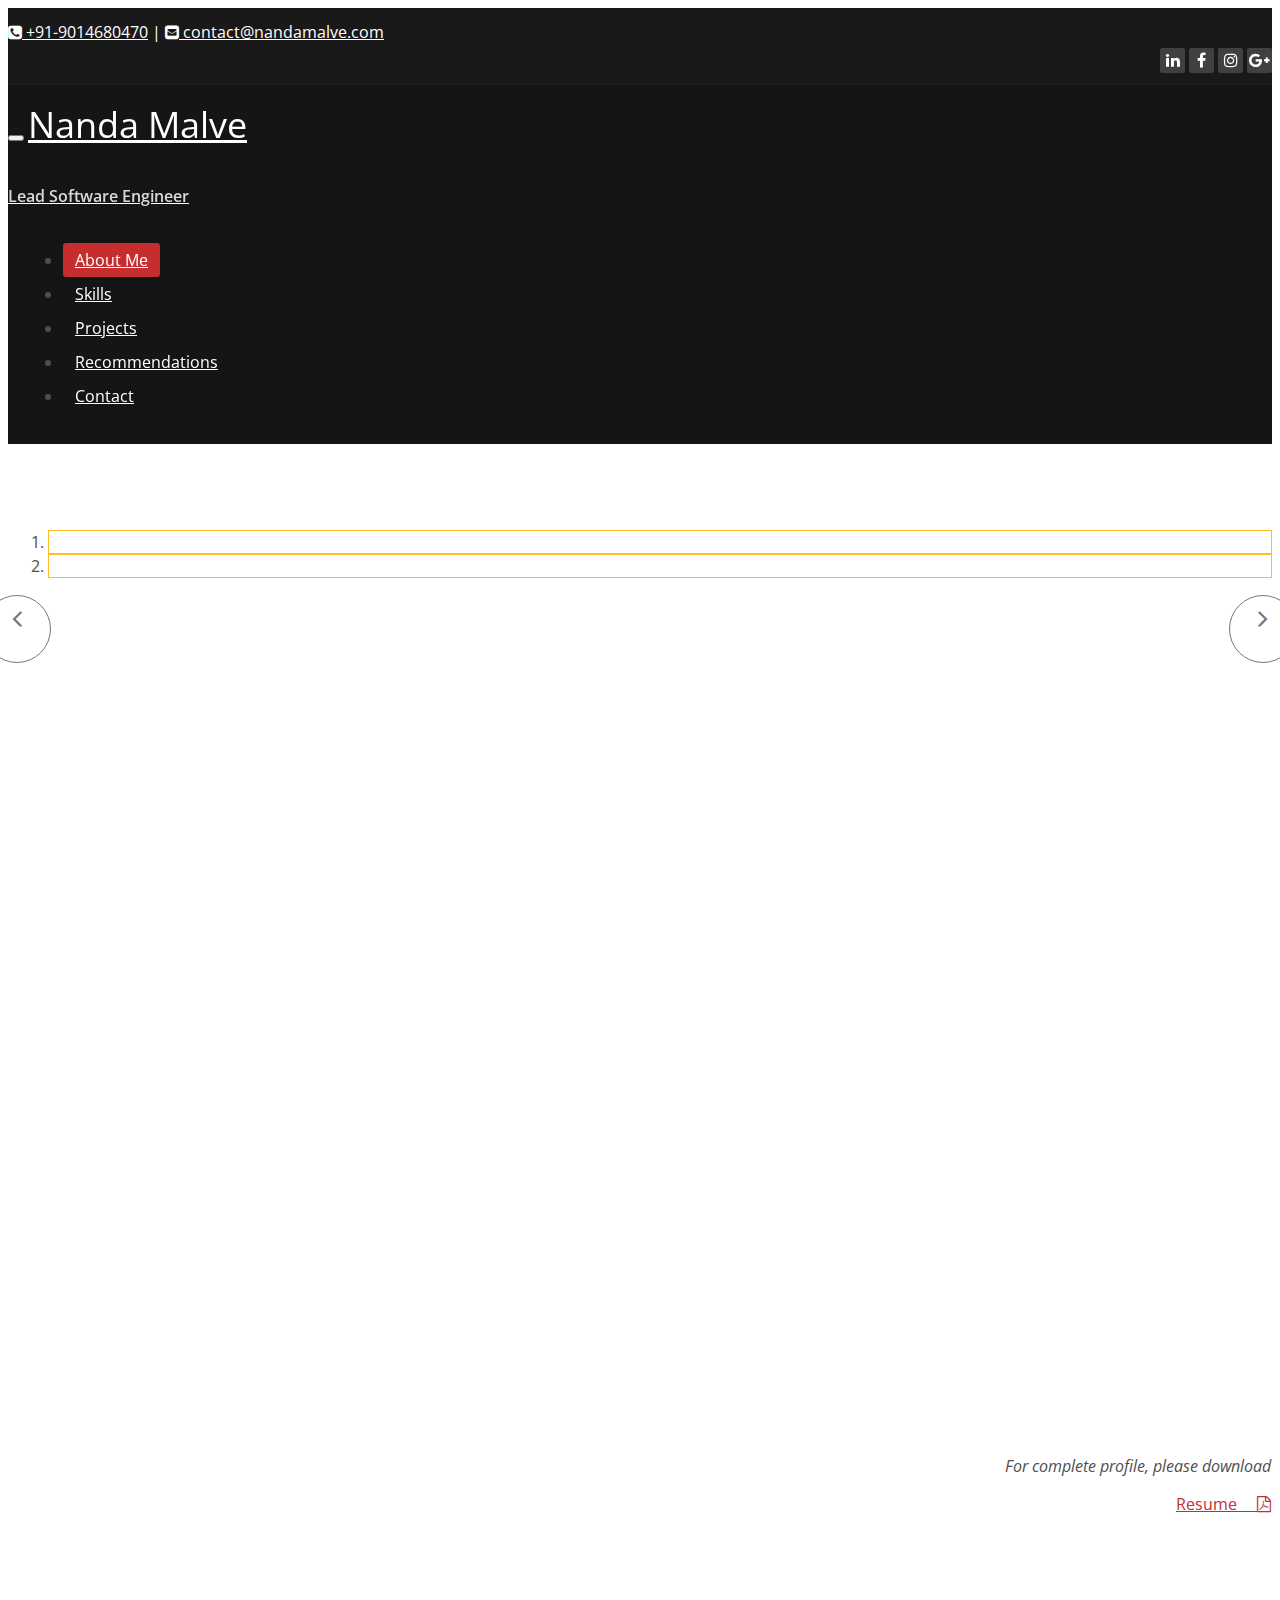
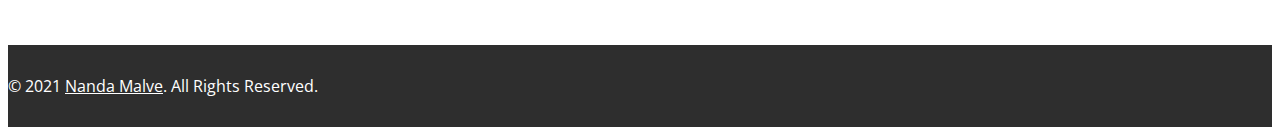
==== commit 00193a53: "Updated copyright year to 2021, employer name & designation info" ====
--- a/WebContent/index.html
+++ b/WebContent/index.html
@@ -6,7 +6,7 @@
     <meta content="Nanda Malve" name="description">
     <meta content="Nanda Malve" name="author">
     <title>Nanda Malve</title>
-	
+
 	<!-- core CSS -->
     <link rel="stylesheet" href="css/bootstrap.min.css">
     <link rel="stylesheet" href="css/font-awesome.min.css">
@@ -20,7 +20,7 @@
     <!--[if lt IE 9]>
     <script src="js/html5shiv.js"></script>
     <script src="js/respond.min.js"></script>
-    <![endif]-->       
+    <![endif]-->
     <link href="images/ico/favicon.ico" rel="shortcut icon">
     <link href="images/ico/apple-touch-icon-144-precomposed.png" sizes="144x144" rel="apple-touch-icon-precomposed">
     <link href="images/ico/apple-touch-icon-114-precomposed.png" sizes="114x114" rel="apple-touch-icon-precomposed">
@@ -61,17 +61,17 @@
                         <span class="icon-bar"></span>
                     </button>
  					<a href="index.html" class="navbar-brand">Nanda Malve<br>
- 						<h4 style="color:#D9D9D9">Lead Product Developer</h4>
+ 						<h4 style="color:#D9D9D9">Lead Software Engineer</h4>
  					</a>
 				</div>
-				
+
                 <div class="collapse navbar-collapse navbar-right" style="padding-right:0">
                     <ul class="nav navbar-nav">
                         <li class="active"><a href="index.html">About Me</a></li>
-                        <li><a href="skills.html">Skills</a></li> 
+                        <li><a href="skills.html">Skills</a></li>
                         <li><a href="projects.html">Projects</a></li>
                         <li><a href="recommendations.html">Recommendations</a></li>
-                        <li><a href="contact-me.html">Contact</a></li>                        
+                        <li><a href="contact-me.html">Contact</a></li>
                     </ul>
                 </div>
             </div><!--/.container-->
@@ -81,9 +81,9 @@
     <section class="container" id="about-us">
 <!-- 		<div class="center wow fadeInDown animated" style="visibility: visible; animation-name: fadeInDown;">
 			<h2>Nanda Malve</h2>
-			<p class="lead">Lead Product Developer</p>
+			<p class="lead">Lead Software Engineer</p>
 		</div> -->
-		
+
 		<!-- about us slider -->
 		<div id="about-slider">
 			<div data-ride="carousel" class="center wow fadeInDown animated carousel slide" id="carousel-slider" style="visibility: visible; animation-name: fadeInDown;">
@@ -101,17 +101,17 @@
 						<img alt="" class="img-responsive" src="images/slider_five.jpg">
 					</div>
 				</div>
-				
+
 				<a data-slide="prev" href="#carousel-slider" class="left carousel-control hidden-xs">
-					<i class="fa fa-angle-left"></i> 
+					<i class="fa fa-angle-left"></i>
 				</a>
-				
+
 				<a data-slide="next" href="#carousel-slider" class=" right carousel-control hidden-xs">
-					<i class="fa fa-angle-right"></i> 
+					<i class="fa fa-angle-right"></i>
 				</a>
 			</div> <!--/#carousel-slider-->
 		</div><!--/#about-slider-->
-		
+
 		<!-- Our Skill -->
 		<div class="skill-wrap clearfix">
 			<div class="center wow fadeInDown" style="visibility: hidden; animation-name: none;">
@@ -121,7 +121,7 @@
 						<p class="lead">
 							"Hi, this is Nanda Kishore Malve, came into this magical world on 5<sup>th</sup> day of July, 1991.
 							<br/> I was born and brought up in Karimnagar(Telangana, India) and currently residing in Hyderabad(Telangana, India).
-							<br/>Working as a Lead Product Developer at <a href="http://www.opsramp.com/" style="color:#4e4e4e" target="_blank" title="OpsRamp Private Limited">OpsRamp Private Limited</a>.
+							<br/>Working as a Lead Software Engineer at <a href="http://www.reputation.com/" style="color:#4e4e4e" target="_blank" title="Reputation.com Private Limited">Reputation.com Private Limited</a>.
 							<br/>Actively seeking job opportunities to enhance my skills and knowledge in the field of Information Technology(Java & J2EE)."</p>
 					</div>
 				</div>
@@ -133,9 +133,9 @@
                       <div align="center" class="media-body post_reply_content">
                           <p class="lead">With great interest in Computers, completed Bachelor of Technology in Information Technology from JNTU, Hyderabad in the year of 2012.</p>
                       </div>
-                   </div>					
+                   </div>
 			</div>
-			
+
 			<p>&nbsp;<br></p>
 			<div class="center wow fadeInDown" style="visibility: hidden; animation-name: none;">
 				<h2>As a Professional</h2>
@@ -145,7 +145,7 @@
 					</div>
 				</div>
 			</div>
-			
+
 			<div style="float:right;margin-right:1px;" class="row">
  					<p style="font-style: italic;">For complete profile, please download</p>
  					<a title="Click to download resume" target="_blank" href="documents/Nanda_Malve_Java_J2EE_8_years.pdf" class="btn btn-default btn-lg" style="float:right;"><span class="network-name">Resume &nbsp;&nbsp;&nbsp;&nbsp;</span><i class="fa fa-file-pdf-o"></i></a>
@@ -157,7 +157,7 @@
         <div class="container">
             <div class="row">
                 <div class="col-sm-6">
-                    &copy; 2020 <a title="My Website" href="https://nandamalve.com/" target="_blank">Nanda Malve</a>. All Rights Reserved.
+                    &copy; 2021 <a title="My Website" href="https://nandamalve.com/" target="_blank">Nanda Malve</a>. All Rights Reserved.
                 </div>
                 <div class="col-sm-6">
                 	<!-- <img align="right" src="http://hitwebcounter.com/counter/counter.php?page=6260763&style=0025&nbdigits=5&type=page&initCount=0" title="" alt="" border="0" > -->
@@ -165,7 +165,7 @@
             </div>
         </div>
     </footer><!--/#footer-->
-    
+
 	<script src="js/jquery.js"></script>
     <script src="js/bootstrap.min.js"></script>
     <script src="js/jquery.prettyPhoto.js"></script>
@@ -177,6 +177,6 @@
 			interval: 4000
 		});
     </script>
-    
+
 </body>
-</html>+</html>
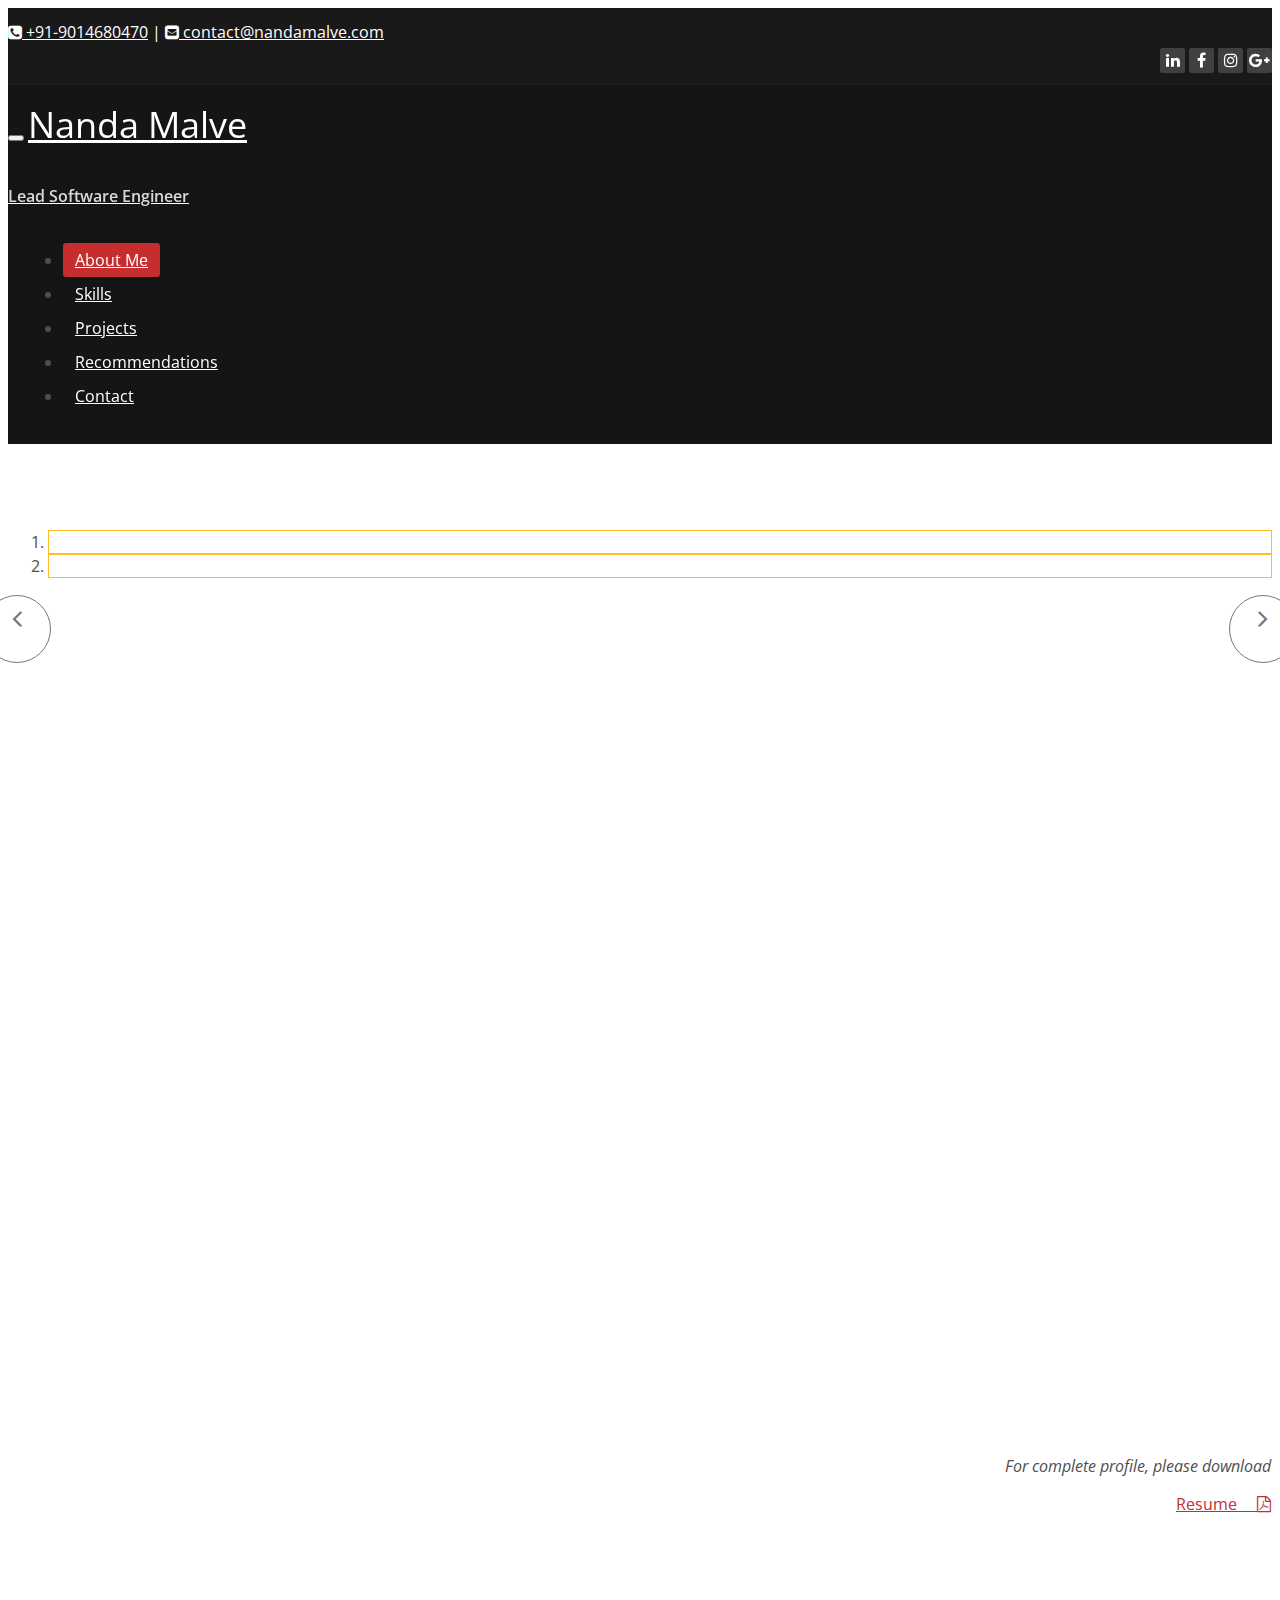
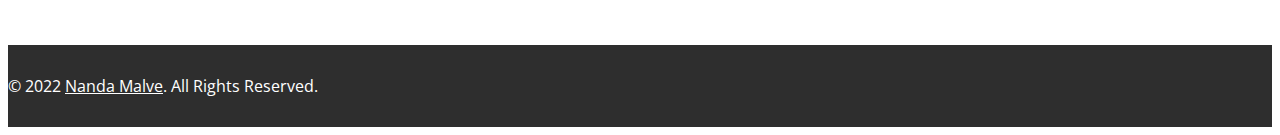
==== commit 9fdab384: "Updated copyright year to 2022, employer name & designation info" ====
--- a/WebContent/index.html
+++ b/WebContent/index.html
@@ -121,7 +121,7 @@
 						<p class="lead">
 							"Hi, this is Nanda Kishore Malve, came into this magical world on 5<sup>th</sup> day of July, 1991.
 							<br/> I was born and brought up in Karimnagar(Telangana, India) and currently residing in Hyderabad(Telangana, India).
-							<br/>Working as a Lead Software Engineer at <a href="http://www.reputation.com/" style="color:#4e4e4e" target="_blank" title="Reputation.com Private Limited">Reputation.com Private Limited</a>.
+							<br/>Working as a Senior Member Technical Staff at <a href="http://www.salesforce.com/" style="color:#4e4e4e" target="_blank" title="Salesforce.com Private Limited">Salesforce.com Private Limited</a>.
 							<br/>Actively seeking job opportunities to enhance my skills and knowledge in the field of Information Technology(Java & J2EE)."</p>
 					</div>
 				</div>
@@ -141,14 +141,14 @@
 				<h2>As a Professional</h2>
 				<div class="media reply_section">
 					<div class="media-body post_reply_content">
-						<p class="lead">With 8 years of experience in IT Industry starting from November, 2012, I am a part of Java Development team, building large enterprise partners-focused infrastructure and service management applications. Experienced in J2EE development frameworks like <a href="skills.html" target="_blank" title="Skills" style="color:#4e4e4e">Spring, Hibernate and others</a>. I design, develop and implement web-based Java/J2EE modules to support business requirements. I code assigned modules adhering to designs supporting internal business requirements or external customers and standardize the quality assurance procedure for application. Also, will oversee testing and develop fixes.</p>
+						<p class="lead">With 9+ years of experience in IT Industry starting from November, 2012, I am a part of Java Development team, building large enterprise partners-focused infrastructure and service management applications. Experienced in J2EE development frameworks like <a href="skills.html" target="_blank" title="Skills" style="color:#4e4e4e">Spring, Hibernate and others</a>. I design, develop and implement web-based Java/J2EE modules to support business requirements. I code assigned modules adhering to designs supporting internal business requirements or external customers and standardize the quality assurance procedure for application. Also, will oversee testing and develop fixes.</p>
 					</div>
 				</div>
 			</div>
 
 			<div style="float:right;margin-right:1px;" class="row">
  					<p style="font-style: italic;">For complete profile, please download</p>
- 					<a title="Click to download resume" target="_blank" href="documents/Nanda_Malve_Java_J2EE_8_years.pdf" class="btn btn-default btn-lg" style="float:right;"><span class="network-name">Resume &nbsp;&nbsp;&nbsp;&nbsp;</span><i class="fa fa-file-pdf-o"></i></a>
+ 					<a title="Click to download resume" target="_blank" href="documents/Nanda_Malve_Java_J2EE_9_years.pdf" class="btn btn-default btn-lg" style="float:right;"><span class="network-name">Resume &nbsp;&nbsp;&nbsp;&nbsp;</span><i class="fa fa-file-pdf-o"></i></a>
 			</div>
 		</div>
 	</section>
@@ -157,7 +157,7 @@
         <div class="container">
             <div class="row">
                 <div class="col-sm-6">
-                    &copy; 2021 <a title="My Website" href="https://nandamalve.com/" target="_blank">Nanda Malve</a>. All Rights Reserved.
+                    &copy; 2022 <a title="My Website" href="https://nandamalve.com/" target="_blank">Nanda Malve</a>. All Rights Reserved.
                 </div>
                 <div class="col-sm-6">
                 	<!-- <img align="right" src="http://hitwebcounter.com/counter/counter.php?page=6260763&style=0025&nbdigits=5&type=page&initCount=0" title="" alt="" border="0" > -->
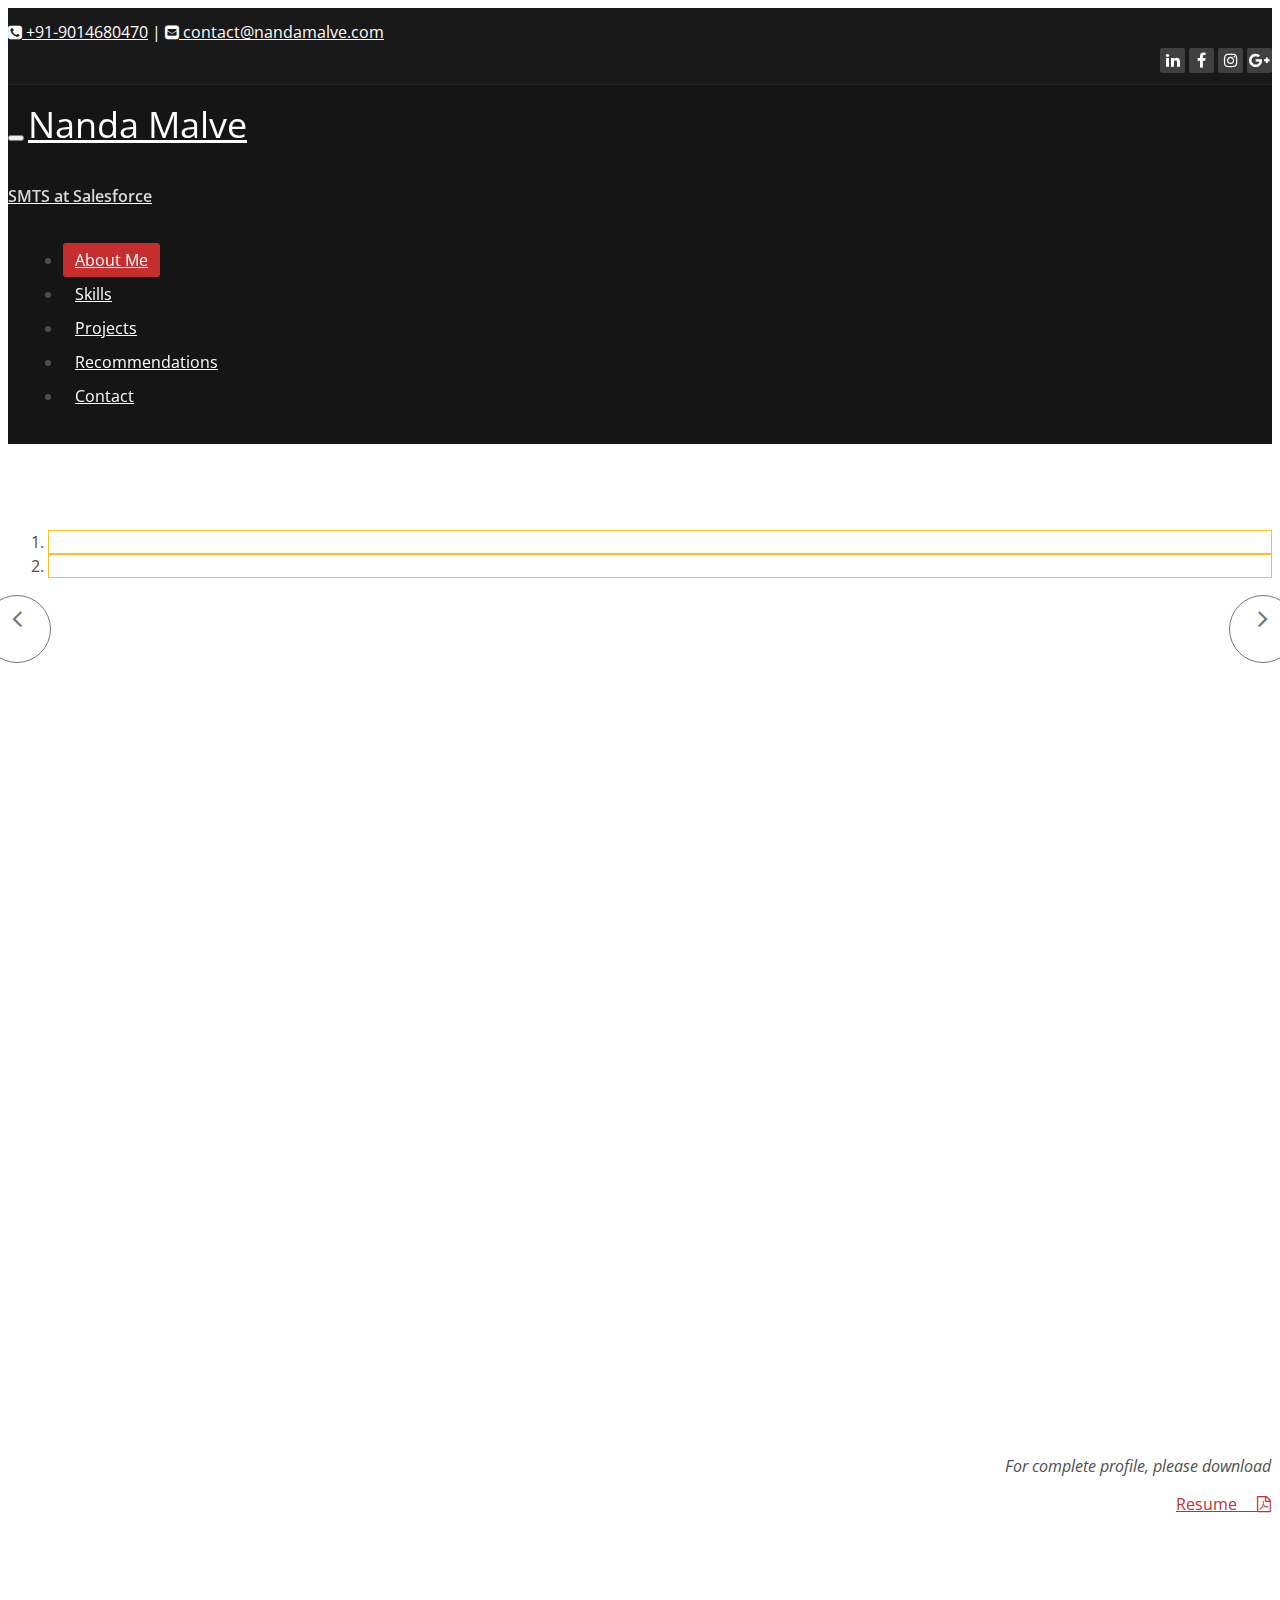
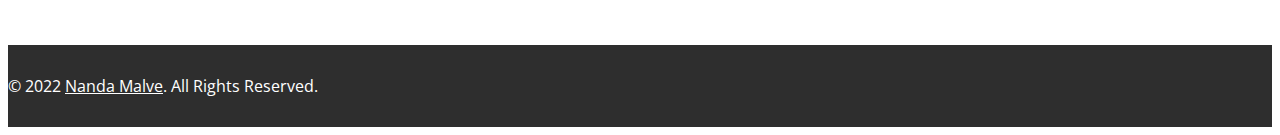
==== commit 3e67fdee: "Update designation and employer info in header section" ====
--- a/WebContent/index.html
+++ b/WebContent/index.html
@@ -61,7 +61,7 @@
                         <span class="icon-bar"></span>
                     </button>
  					<a href="index.html" class="navbar-brand">Nanda Malve<br>
- 						<h4 style="color:#D9D9D9">Lead Software Engineer</h4>
+ 						<h4 style="color:#D9D9D9">SMTS at Salesforce</h4>
  					</a>
 				</div>
 
@@ -81,7 +81,7 @@
     <section class="container" id="about-us">
 <!-- 		<div class="center wow fadeInDown animated" style="visibility: visible; animation-name: fadeInDown;">
 			<h2>Nanda Malve</h2>
-			<p class="lead">Lead Software Engineer</p>
+			<p class="lead">SMTS at Salesforce</p>
 		</div> -->
 
 		<!-- about us slider -->
